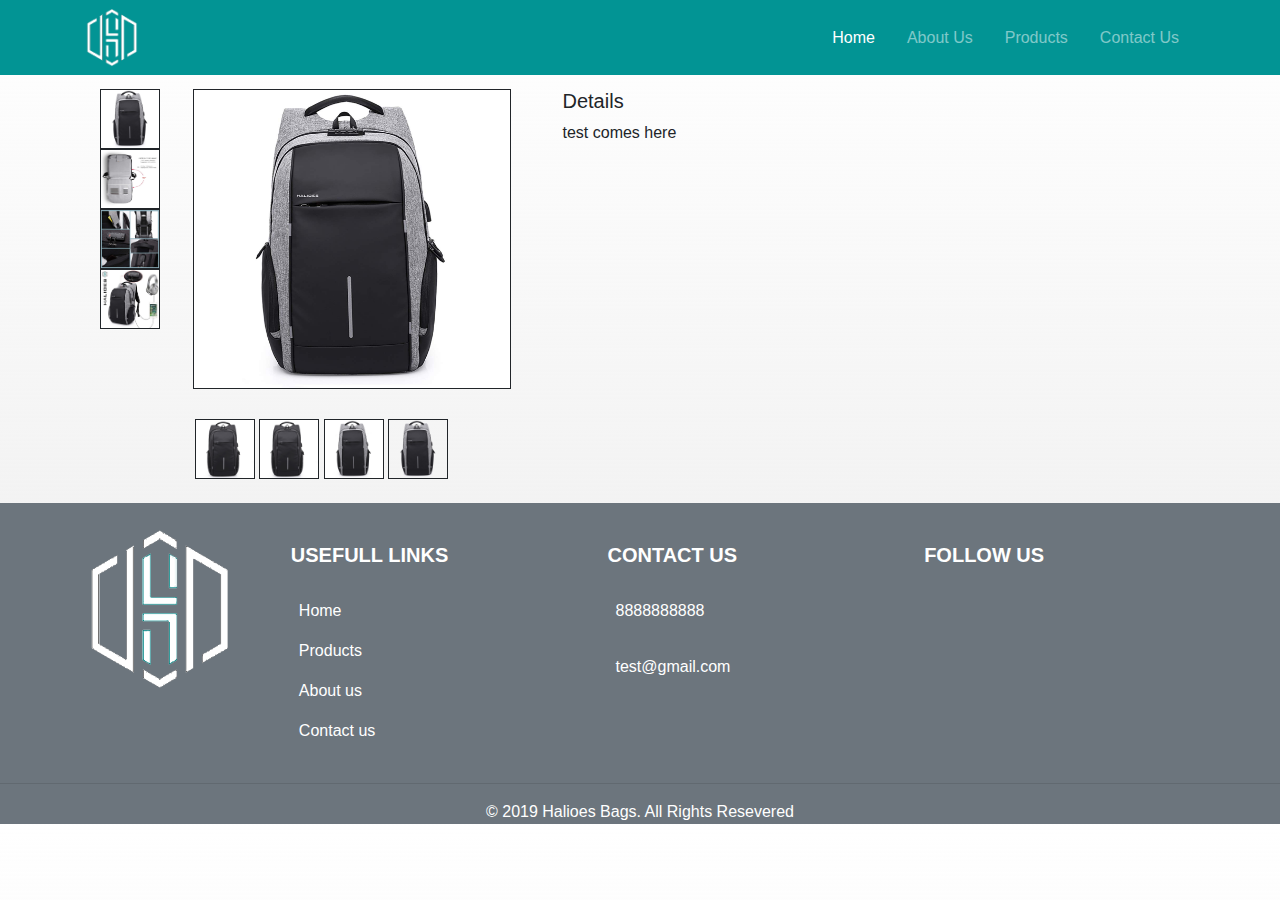
==== html/product.html @ 9f37e0d5 "Add files via upload" ====
<!DOCTYPE HTML>
<html>

<head>

    <!-- carousal tumbnail style and js -->
    <link rel="stylesheet" type="text/css" href='../ResponsiveImageGallery/css/demo.css'>
    <link rel="stylesheet" type="text/css" href='../ResponsiveImageGallery/css/elastislide.css'>
    <link rel="stylesheet" type="text/css" href='../ResponsiveImageGallery/css/reset.css'>
    <link rel="stylesheet" type="text/css" href='../ResponsiveImageGallery/css/style.css'>

    <script src="../ResponsiveImageGallery/js/gallery.js"></script>
    <script src="../ResponsiveImageGallery/js/jquery.easing.1.3.js"></script>
    <script src="../ResponsiveImageGallery/js/jquery.elastislide.js"></script>
    <script src="../ResponsiveImageGallery/js/jquery.tmpl.min.js"></script>

    <!-- end carousal tumbnail -->




    <link rel="stylesheet" type="text/css" href="../css/style.css">
    <link rel="stylesheet" type="text/css" href="../css/product_style.css">
    <link href="../fontawesome-free/css/all.min.css" rel="stylesheet" type="text/css">
    <link href="../bootstrap/css/bootstrap.css" rel="stylesheet" type="text/css">
    <link href="../bootstrap/css/bootstrap.min.css" rel="stylesheet" type="text/css">

    <script src="../js/jquery.js" type="text/javascript"></script>


    <script src="../js/product_custom.js" type="text/javascript"></script>
    <script src="../bootstrap/js/bootstrap.min.js" type="text/javascript"></script>
    <script src="../bootstrap/js/bootstrap.bundle.js"></script>

</head>

<body>
    <!-- Navigation -->
    <nav class="navbar fixed-top navbar-expand-lg navbar-dark fixed-top" style="background-color: #029494;">
        <div class="container">
            <a class="navbar-brand" href="../index.html"></a>
            <button class="navbar-toggler navbar-toggler-right" type="button" data-toggle="collapse" data-target="#navbarResponsive" aria-controls="navbarResponsive" aria-expanded="false" aria-label="Toggle navigation">
                <span class="navbar-toggler-icon"></span>
            </button>
            <div class="collapse navbar-collapse" id="navbarResponsive">
                <ul class="navbar-nav ml-auto">
                    <li class="nav-item active">
                        <a class="nav-link" href="../index.html"><i class="fa fa-home"></i> Home</a>
                    </li>
                    <li class="nav-item">
                        <a class="nav-link" href="about.html">About Us</a>
                    </li>
                    <li class="nav-item">
                        <a class="nav-link" href="product.html">Products</a>
                    </li>
                    <li class="nav-item">
                        <a class="nav-link" href="contact.html">Contact Us</a>
                    </li>
                </ul>
            </div>
        </div>
    </nav>


    <hr>

    <div class="container">
        <div class="col">
            <div class="row">
                <div class="col-sm-1 productDetails" id='dispalyImgDiv' onclick='displayImage(event)'>
                    <img id='image1' src="../images/bags/bag1.jpg">
                    <img id='image2' src="../images/bags/bag2.jpg">
                    <img id='image3' src="../images/bags/bag3.jpg">
                    <img id='image4' src="../images/bags/bag4.jpg">
                </div>
                <div class="col-sm-4">
                    <img src="../images/bags/bag1.jpg" class="zoom" style="height: 300px;border: 1px solid;min-width: 318px;" id='showImage'>
                </div>
                <div class="col-sm-5">
                    <h5>Details</h5>
                    <p id='discription'>test comes here</p>

                </div>
            </div>
        </div>

        <!-- // carousal image with next previous image -->
        <!-- <div class="col">
            <div class="row" id='slider'>
                <button class="btn btn-primary" value='-' onclick="changeImage(event.target.value)"><i
                        class="fa fa-caret-left"></i></button>

                <div class="productDetails1" id='box'>
                    <div>
                        <a href="#"><img src="../images/bags/bag1.jpg"></a>

                        <a href="#"><img src="../images/bags/bag2.jpg"></a>

                        <a href="#"><img src="../images/bags/bag3.jpg"></a>

                        <a href="#"><img src="../images/bags/bag4.jpg"></a>

                        <a href="#"><img src="../images/bags/bag5.jpg"></a>

                        <a href="#"><img src="../images/bags/bag1.jpg"></a>

                        <a href="#"><img src="../images/bags/bag2.jpg"></a>

                        <a href="#"><img src="../images/bags/bag3.jpg"></a>

                        <a href="#"><img src="../images/bags/bag4.jpg"></a>

                        <a href="#"><img src="../images/bags/bag5.jpg"></a>
                    </div>

                </div>
                <button class="btn btn-primary" value='+' onclick="changeImage(event.target.value)"><i
                        class="fa fa-caret-right"></i>
                </button>

            </div>
        </div> -->






        <!-- <div class="col">
            <div class="row">
                <div class="col-sm-1 productDetails" id='dispalyImgDiv' onclick='displayImage(event)'>
                    <img id='image1' src="../images/bags/bag1.jpg">
                    <img id='image2' src="../images/bags/bag2.jpg">
                    <img id='image3' src="../images/bags/bag3.jpg">
                    <img id='image4' src="../images/bags/bag4.jpg">
                </div>
                <div class="col-sm-4">
                    <img src="../images/bags/bag1.jpg" style="height: 300px;border: 1px solid;min-width: 318px;" id='showImage'>
                </div>
                <div class="col-sm-5">
                    <h5>Details</h5>
                    <p id='discription'>test comes here</p>

                </div>
            </div>
        </div> -->
        <div class ="row">
            
            <div class="col-sm-8 productDetails2" id='dispalyImgDiv'><!-- onclick="displayImageFromArray(event)"-->
                    <img id='image1' src="../images/bags/Front-Black.jpg" onclick="displayImageFromArray('gray')">
                    <img id='image2' src="../images/bags/Front-Black.jpg" onclick="displayImageFromArray('black')">
                    <img id='image3' src="../images/bags/Front-Grey.jpg" onclick="displayImageFromArray(''front'')">
                    <img id='image4' src="../images/bags/home-bag.png">
                </div>
        </div>



    </div>










    <!-- <script>
        var images = document.getElementById('carousalImgDiv');
        var imageArray = ['../images/bags/bag2.jpg', '../images/bags/bag3.jpg', '../images/bags/bag4.jpg', '../images/bags/bag5.jpg']
        var imageIndex = 1;
        function carousalImage() {
            imageIndex++
            images.setAttribute('src', imageArray[imageIndex])
            if (imageIndex > imageArray.length) {
                imageIndex = 0
            }
        }
    </script> -->


    <!-- Footer -->
    <footer class="page-footer bg-secondary pt-4 mt-4">
        <div class="container">
            <div class="row">
                <div class="col-lg-2 col-md-12">
                    <div class="navbar-brand">

                    </div>
                </div>
                <div class="col-md-3 mx-auto">

                    <!-- Links -->
                    <h5 class="font-weight-bold text-uppercase mt-3 mb-4">Usefull Links</h5>

                    <ul class="list-unstyled">
                        <li>
                            <a href="#!">Home</a>
                        </li>
                        <li>
                            <a href="#!">Products</a>
                        </li>
                        <li>
                            <a href="#!">About us</a>
                        </li>
                        <li>
                            <a href="#!">Contact us</a>
                        </li>
                    </ul>
                </div>
                <div class="col-md-3 mx-auto">
                    <!-- Links -->
                    <h5 class="font-weight-bold text-uppercase mt-3 mb-4">Contact Us</h5>
                    <ul class="list-unstyled">
                        <li>
                            <p>8888888888</p>
                        </li>
                        <li>
                            <p>test@gmail.com</p>
                        </li>
                    </ul>

                </div>

                <div class="col-md-3 mx-auto icon">
                    <h5 class="font-weight-bold text-uppercase mt-3 mb-4">Follow Us</h5>
                    <ul class="list-unstyled">
                        <li>
                            <i class="fab fa-facebook-square fa-3x"> </i>
                        </li>
                        <!-- Twitter -->
                        <li>
                            <i class="fab fa-twitter-square fa-3x"> </i>
                        </li>
                        <!-- Google +-->
                        <li>
                            <i class="fab fa-google-plus-square fa-3x"> </i>
                        </li>
                    </ul>

                </div>
            </div>
            <!--Grid row-->
        </div>
        <!-- Footer Elements -->

        <!-- Copyright -->
        <hr>
        <div class="footer-copyright text-center">
            <p class="m-0 text-center text-white">&copy; 2019 Halioes Bags. All Rights Resevered</p>
            <!-- &copy; 2019 Halioes Bags. All Rights Resevered -->
        </div>
        <!-- Copyright -->

    </footer>
    <!-- Footer -->

</body>

</html>
---- ResponsiveImageGallery/css/demo.css ----
@import url('reset.css');

/* General Codrops Demo Style */
body{
	background:#1F1F1F url(../images/pattern.png) repeat top left;
	color:#fff;
	font-family: 'PT Sans Narrow', Arial, sans-serif;
	font-size:14px;
}
a{
	color:#ddd;
	text-decoration:none;
}
a:hover{
	color:#00c6e3;
}
p.sub{
	padding:25px 10px 10px 10px;
	text-align:left;
	color:#aaa;
}
.clr{
	clear:both;
}
h1{
	margin:5px;
	font-size:24px;
	text-align:center;
	color:#fff;
	font-family:"Pacifico", Georgia, "Times New Roman", serif;
	text-shadow:1px 1px 1px #000;
	padding-bottom:10px;
	line-height:40px;
}
h1 span{
	font-size:10px;
	display:block;
	letter-spacing:2px;
	font-family: 'Trebuchet MS', 'Myriad Pro', Arial, sans-serif;
	color:#00c6e3;
	line-height:14px;
	padding-top:10px;
	text-shadow:none;
	text-transform:uppercase;
}
/* Header Style */
.header{
	font-size:13px;
	background:#000;
	opacity:0.9;
	text-transform:uppercase;
	-moz-box-shadow: 1px 0px 2px #000;
	-webkit-box-shadow: 1px 0px 2px #000;
	box-shadow: 1px 0px 2px #000;
}
.header a{
	line-height:18px;
	padding:0 4px;
	letter-spacing:1px;
	text-shadow:1px 1px 1px #000;
	color:#ddd;
}
.header a:hover{
	color:#fff;
}
.header a span{
	font-weight:bold;
}
.header span.right_ab{
	float:right;
}
.content{
	margin:0px 25px 30px 25px;
}
@media screen and (max-width: 640px) {
	.header a{
		display:block;
		text-align:center;
		font-size:10px;
		text-shadow:none;
	}
	.header span.right_ab{
		float:none;
	}
}
---- ResponsiveImageGallery/css/elastislide.css ----
/* Elastislide Style */
.es-carousel-wrapper{
	background: #101010;
	padding:10px 27px;
	-moz-border-radius: 10px;
	-webkit-border-radius: 10px;
	border-radius: 10px;
	position:relative;
	-moz-box-shadow:0px 1px 3px rgba(0, 0, 0, 0.9);
	-webkit-box-shadow:0px 1px 3px rgba(0, 0, 0, 0.9);
	box-shadow:0px 1px 3px rgba(0, 0, 0, 0.9);
	position:relative;
	margin-bottom:20px;
}
.es-carousel{
	overflow:hidden;
	background:#000;
}
.es-carousel ul{
	display:none;
}
.es-carousel ul li{
	height:100%;
	float:left;
	display:block;
}
.es-carousel ul li a{
	display:block;
	border-style:solid;
	border-color:#222;
	opacity:0.8;
	-webkit-touch-callout:none;
	/* option */
	-webkit-transition: all 0.2s ease-in-out;
	-moz-transition: all 0.2s ease-in-out;
	-o-transition: all 0.2s ease-in-out;
	-ms-transition: all 0.2s ease-in-out;
	transition: all 0.2s ease-in-out;
}
.es-carousel ul li.selected a{
	border-color:#fff;
	opacity:1.0;
}
.es-carousel ul li a img{
	display:block;
	border:none;
	max-height:100%;
	max-width:100%;
}
.es-nav span{
	position:absolute;
	top:50%;
	left:8px;
	background:transparent url(../images/nav_thumbs.png) no-repeat top left;
	width:14px;
	height:26px;
	margin-top:-13px;
	text-indent:-9000px;
	cursor:pointer;
	opacity:0.8;
}
.es-nav span.es-nav-next{
	right:8px;
	left:auto;
	background-position:top right;
}
.es-nav span:hover{
	opacity:1.0;
}
---- ResponsiveImageGallery/css/style.css ----
.rg-image-wrapper{
	position:relative;
	padding:20px 30px;
	background:transparent url(../images/black.png) repeat top left;
	-moz-border-radius: 10px;
	-webkit-border-radius: 10px;
	border-radius: 10px;
	min-height:20px;
}
.rg-image{
	position:relative;
	text-align:center;
	line-height:0px;
}
.rg-image img{
	max-height:100%;
	max-width:100%;
}
.rg-image-nav a{
	position:absolute;
	top:0px;
	left:0px;
	background:#000 url(../images/nav.png) no-repeat -20% 50%;
	width:28px;
	height:100%;
	text-indent:-9000px;
	cursor:pointer;
	opacity:0.3;
	outline:none;
	-moz-border-radius: 10px 0px 0px 10px;
	-webkit-border-radius: 10px 0px 0px 10px;
	border-radius: 10px 0px 0px 10px;
}
.rg-image-nav a.rg-image-nav-next{
	right:0px;
	left:auto;
	background-position:115% 50%;
	-moz-border-radius: 0px 10px 10px 0px;
	-webkit-border-radius: 0px 10px 10px 0px;
	border-radius: 0px 10px 10px 0px;
}
.rg-image-nav a:hover{
	opacity:0.8;
}
.rg-caption {
	text-align:center;
	margin-top:15px;
	position:relative;
}
.rg-caption p{
	font-size:11px;
	letter-spacing:2px;
	font-family: 'Trebuchet MS', 'Myriad Pro', Arial, sans-serif;
	line-height:16px;
	padding:0 15px;
	text-transform:uppercase;
}
.rg-view{
	height:30px;
}
.rg-view a{
	display:block;
	float:right;
	width:16px;
	height:16px;
	margin-right:3px;
	background:#464646 url(../images/views.png) no-repeat top left;
	border:3px solid #464646;
	opacity:0.8;
}
.rg-view a:hover{
	opacity:1.0;
}
.rg-view a.rg-view-full{
	background-position:0px 0px;
}
.rg-view a.rg-view-selected{
	background-color:#6f6f6f;
	border-color:#6f6f6f;
}
.rg-view a.rg-view-thumbs{
	background-position:0px -16px;
}
.rg-loading{
	width:46px;
	height:46px;
	position:absolute;
	top:50%;
	left:50%;
	background:#000 url(../images/ajax-loader.gif) no-repeat center center;
	margin:-23px 0px 0px -23px;
	z-index:100;
	-moz-border-radius: 10px;
	-webkit-border-radius: 10px;
	border-radius: 10px;
	opacity:0.7;
}
---- css/style.css ----
body {
    margin: 0px auto;
    background-image: linear-gradient(to top, rgba(131, 131, 131, 0.16), white);
    padding-top: 56px;
}

nav ul {
    cursor: pointer;
}

.zoom {
  transition: transform .2s;
  width: 200px;
  height: 200px;
  margin: 0 auto;
}

.zoom:hover {
  -ms-transform: scale(1.5); /* IE 9 */
  -webkit-transform: scale(1.5); /* Safari 3-8 */
  transform: scale(1.5); 
}

input {
    outline: none !important;
}

.navbar-brand {
    background-image: url(../images/Lorem_ipsum_wht.png);
    height: 59px;
    width: 80px;
    background-repeat: no-repeat;
    background-size: 67%;
}
footer .navbar-brand {
    background-size: 75%;
    height: 222px;
    width: 200px;
    background-repeat: no-repeat;
    /* border:1px solid red; */
}

nav ul {
    list-style: none;
    display: inline-block;
    padding: 0px;
}

li {
    padding: 8px;
    list-style: none;
}

/*  */

.hedderBanner {
    height: 350px;
    padding: 30px 31px;
    background-color: #029494;
    /* background: -webkit-gradient(linear, left top, left bottom, from(#a8abad), to(rgba(4, 4, 4, 0.8))), url(../images/bags/home-bag.png); */
    background-image: url(../images/bags/home-bag.png);
    /* background: -webkit-gradient(linear, left top, left bottom, from(#a8abad), to(rgba(4, 4, 4, 0.8))), url(../images/bags/home-bag.png);
    background: linear-gradient(to bottom, #343a40, to#343a40), url(../images/bags/home-bag.png); */
    background-repeat: no-repeat;
    text-align: right;
    /* background-position: center; */
    background-size: 26%;
    /* opacity: 0.5 */
    /* background-position-x: 89px; */
}

.hedderBanner_content_1 {
    font-weight: 600;
    font-size: 20px;
    color: #d4bead;
    text-transform: uppercase;
    font-family: 'Raleway', sans-serif;
    letter-spacing: 3px;
    text-shadow: 2px 5px 8px #793905;
}

.hedderBanner_content_2 {
    text-transform: uppercase;
    font-family: 'Cantata One', serif;
    margin: 23px;
    text-shadow: 0px 2px 6px #0becec;
    color: #326b6b;
}

.hedderBanner_content_3 {
    font-weight: 500;
    text-shadow: 0px 9px 8px black;
    color: #fff;
}


/* scrollbar style */


#style-2::-webkit-scrollbar-track {
    -webkit-box-shadow: inset 0 0 6px #029494
    /* border-radius: 10px; */
    /* background-color: #F5F5F5; */
}

#style-2::-webkit-scrollbar {
    width: 7px;
    /* background-color: transparent; */
}

#style-2::-webkit-scrollbar-thumb {
    border-radius: 6px;
    -webkit-box-shadow: inset 0 0 6px #ffc107;;
    background-color: #d6d6d7;
}

#style-1::-webkit-scrollbar-track {
    -webkit-box-shadow: inset 0 0 6px rgba(0, 0, 0, 0.3);
    /* border-radius: 10px; */
    /* background-color: #F5F5F5; */
}

#style-1::-webkit-scrollbar {
    width: 7px;
    /* background-color: transparent; */
}

#style-1::-webkit-scrollbar-thumb {
    border-radius: 6px;
    -webkit-box-shadow: inset 0 0 6px rgba(0, 0, 0, .3);
    background-color: #d7d6d6;
}


/*style for responsive  */



/* ----------------------------- */



.feature .card-header{
    background-color: #029494;
    color:#fff;
    text-align: center;
}


.feature .card-footer{
    background-color: #029494;
    color:#fff !important;
}
.feature .btn{
    color:#fff !important;
}
.byProduct{
    /* border-image-slice: 20; */
    border: 5px solid #029494;
    /* border-radius: 4px; */
    padding: 5px;
    /* width: 150px; */
}
.byFeature{
    
}
.bydescription{
    /* border-image-slice: 20; */
    border: 2px solid #029494;
    padding: 5px;
    max-height: 396px;
    overflow-y: auto;
    overflow-x: hidden;
}
footer .icon li{
    display: inline-block;
    color: #fff;
    /* background-color:#fff; */
    margin: 0px 9px;
}
footer li a{
    color:#fff;
}
footer{
    color:#fff;
}
---- css/product_style.css ----
.imageBtn-left {
    /* position: absolute;
    top: 100%;
    margin-left: -6px; */
    /* transform: translate(12%, -5%); */
    /* -ms-transform: translate(-50%, -50%); */
    background-color: #555;
    color: white;
    /* font-size: 16px; */
    padding: 12px 24px;
    border: none;
    cursor: pointer;
    border-radius: 5px;
}

.imageBtn-right {
    /* position: absolute;
    top: 104%;
    margin-left: -29px;
    transform: translate(-50%, -50%);
    -ms-transform: translate(-50%, -50%); */
    background-color: #555;
    color: white;
    font-size: 16px;
    padding: 12px 24px;
    border: none;
    cursor: pointer;
    border-radius: 5px;
}

.mySlides {
    width: 350px;
    height: 300px;
}

.productDetails img {
    width: 60px;
    height: 60px;
    border: 1px solid;
    margin: 0px;
}
.productDetails2 img {
    width: 60px;
    height: 60px;
    border: 1px solid;
    margin: 0px;
}


.productDetails2{
    margin-left: 110px;
    margin-top: 30px;
}

.productDetails1 img {
    width: 200px;
    height: 200px;
    border: 1px solid;
    margin: 0px;
}

.productDetails img:hover {
    opacity: .5;
    cursor: pointer
}
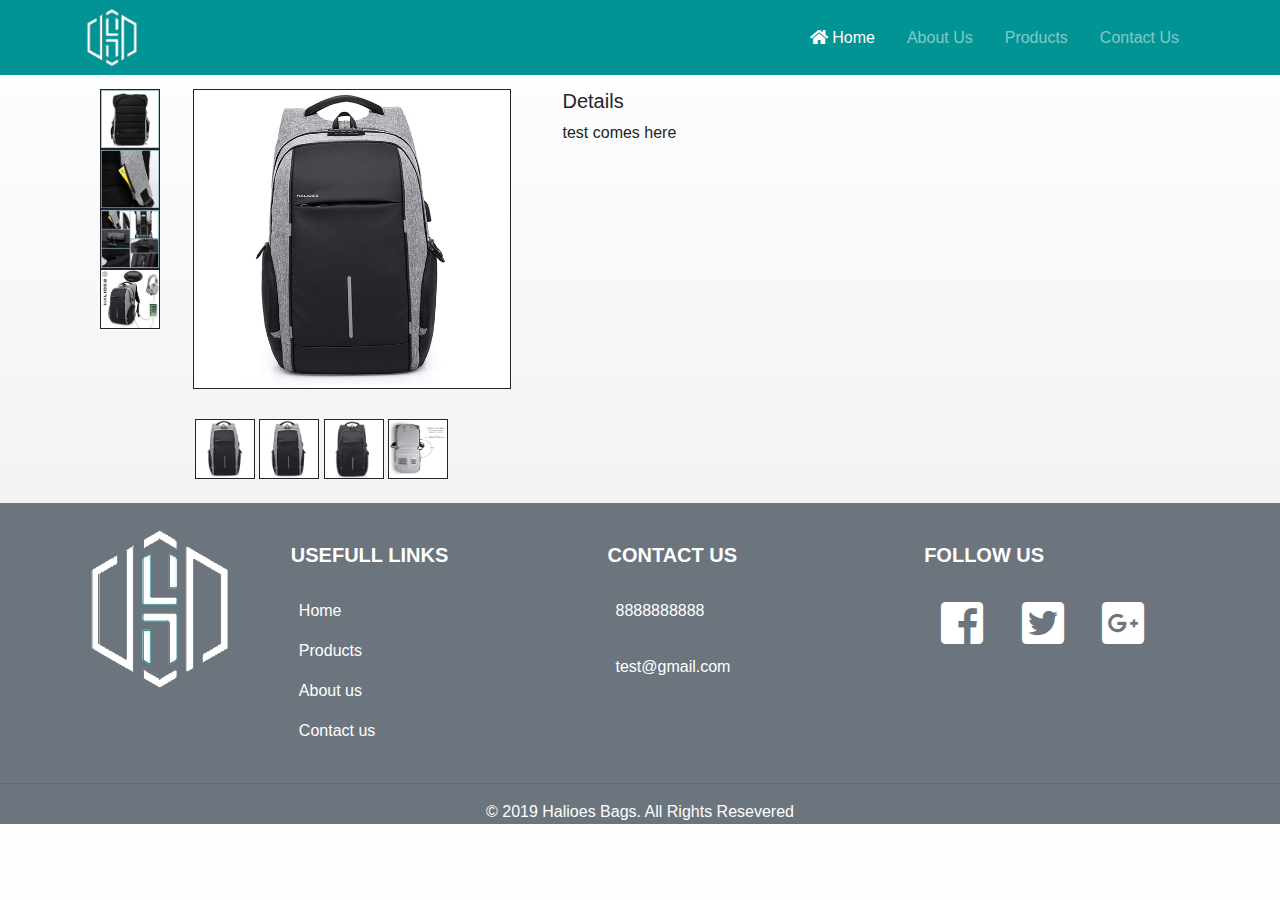
==== commit 9f21c6ed: "Add files via upload" ====
--- a/html/product.html
+++ b/html/product.html
@@ -74,7 +74,7 @@
                     <img id='image4' src="../images/bags/bag4.jpg">
                 </div>
                 <div class="col-sm-4">
-                    <img src="../images/bags/bag1.jpg" class="zoom" style="height: 300px;border: 1px solid;min-width: 318px;" id='showImage'>
+                    <img src="" class="zoom" style="height: 300px;border: 1px solid;min-width: 318px;" id='showImage'>
                 </div>
                 <div class="col-sm-5">
                     <h5>Details</h5>
@@ -147,10 +147,10 @@
         <div class ="row">
             
             <div class="col-sm-8 productDetails2" id='dispalyImgDiv'><!-- onclick="displayImageFromArray(event)"-->
-                    <img id='image1' src="../images/bags/Front-Black.jpg" onclick="displayImageFromArray('gray')">
-                    <img id='image2' src="../images/bags/Front-Black.jpg" onclick="displayImageFromArray('black')">
-                    <img id='image3' src="../images/bags/Front-Grey.jpg" onclick="displayImageFromArray(''front'')">
-                    <img id='image4' src="../images/bags/home-bag.png">
+                    <img id='imagedown1'  src="../images/bags/Front-Black.jpg" src="" onclick="displayImageFromArray('bag_1')"> <!---->
+                    <img id='imagedown2'  src="" onclick="displayImageFromArray('bag_2')"><!--src="../images/bags/Front-Black.jpg"-->
+                    <img id='imagedown3'  src="" onclick="displayImageFromArray('bag_3')"><!--src="../images/bags/Front-Grey.jpg"-->
+                    <img id='imagedown4' src="" onclick="displayImageFromArray('bag_4')"><!--src="../images/bags/home-bag.png"-->
                 </div>
         </div>
 
--- a/fontawesome-free/css/all.min.css
+++ b/fontawesome-free/css/all.min.css
@@ -0,0 +1,5 @@
+/*!
+ * Font Awesome Free 5.7.0 by @fontawesome - https://fontawesome.com
+ * License - https://fontawesome.com/license/free (Icons: CC BY 4.0, Fonts: SIL OFL 1.1, Code: MIT License)
+ */
+.fa,.fab,.fal,.far,.fas{-moz-osx-font-smoothing:grayscale;-webkit-font-smoothing:antialiased;display:inline-block;font-style:normal;font-variant:normal;text-rendering:auto;line-height:1}.fa-lg{font-size:1.33333em;line-height:.75em;vertical-align:-.0667em}.fa-xs{font-size:.75em}.fa-sm{font-size:.875em}.fa-1x{font-size:1em}.fa-2x{font-size:2em}.fa-3x{font-size:3em}.fa-4x{font-size:4em}.fa-5x{font-size:5em}.fa-6x{font-size:6em}.fa-7x{font-size:7em}.fa-8x{font-size:8em}.fa-9x{font-size:9em}.fa-10x{font-size:10em}.fa-fw{text-align:center;width:1.25em}.fa-ul{list-style-type:none;margin-left:2.5em;padding-left:0}.fa-ul>li{position:relative}.fa-li{left:-2em;position:absolute;text-align:center;width:2em;line-height:inherit}.fa-border{border:.08em solid #eee;border-radius:.1em;padding:.2em .25em .15em}.fa-pull-left{float:left}.fa-pull-right{float:right}.fa.fa-pull-left,.fab.fa-pull-left,.fal.fa-pull-left,.far.fa-pull-left,.fas.fa-pull-left{margin-right:.3em}.fa.fa-pull-right,.fab.fa-pull-right,.fal.fa-pull-right,.far.fa-pull-right,.fas.fa-pull-right{margin-left:.3em}.fa-spin{animation:fa-spin 2s infinite linear}.fa-pulse{animation:fa-spin 1s infinite steps(8)}@keyframes fa-spin{0%{transform:rotate(0deg)}to{transform:rotate(1turn)}}.fa-rotate-90{-ms-filter:"progid:DXImageTransform.Microsoft.BasicImage(rotation=1)";transform:rotate(90deg)}.fa-rotate-180{-ms-filter:"progid:DXImageTransform.Microsoft.BasicImage(rotation=2)";transform:rotate(180deg)}.fa-rotate-270{-ms-filter:"progid:DXImageTransform.Microsoft.BasicImage(rotation=3)";transform:rotate(270deg)}.fa-flip-horizontal{-ms-filter:"progid:DXImageTransform.Microsoft.BasicImage(rotation=0, mirror=1)";transform:scaleX(-1)}.fa-flip-vertical{transform:scaleY(-1)}.fa-flip-both,.fa-flip-horizontal.fa-flip-vertical,.fa-flip-vertical{-ms-filter:"progid:DXImageTransform.Microsoft.BasicImage(rotation=2, mirror=1)"}.fa-flip-both,.fa-flip-horizontal.fa-flip-vertical{transform:scale(-1)}:root .fa-flip-both,:root .fa-flip-horizontal,:root .fa-flip-vertical,:root .fa-rotate-90,:root .fa-rotate-180,:root .fa-rotate-270{filter:none}.fa-stack{display:inline-block;height:2em;line-height:2em;position:relative;vertical-align:middle;width:2.5em}.fa-stack-1x,.fa-stack-2x{left:0;position:absolute;text-align:center;width:100%}.fa-stack-1x{line-height:inherit}.fa-stack-2x{font-size:2em}.fa-inverse{color:#fff}.fa-500px:before{content:"\f26e"}.fa-accessible-icon:before{content:"\f368"}.fa-accusoft:before{content:"\f369"}.fa-acquisitions-incorporated:before{content:"\f6af"}.fa-ad:before{content:"\f641"}.fa-address-book:before{content:"\f2b9"}.fa-address-card:before{content:"\f2bb"}.fa-adjust:before{content:"\f042"}.fa-adn:before{content:"\f170"}.fa-adobe:before{content:"\f778"}.fa-adversal:before{content:"\f36a"}.fa-affiliatetheme:before{content:"\f36b"}.fa-air-freshener:before{content:"\f5d0"}.fa-algolia:before{content:"\f36c"}.fa-align-center:before{content:"\f037"}.fa-align-justify:before{content:"\f039"}.fa-align-left:before{content:"\f036"}.fa-align-right:before{content:"\f038"}.fa-alipay:before{content:"\f642"}.fa-allergies:before{content:"\f461"}.fa-amazon:before{content:"\f270"}.fa-amazon-pay:before{content:"\f42c"}.fa-ambulance:before{content:"\f0f9"}.fa-american-sign-language-interpreting:before{content:"\f2a3"}.fa-amilia:before{content:"\f36d"}.fa-anchor:before{content:"\f13d"}.fa-android:before{content:"\f17b"}.fa-angellist:before{content:"\f209"}.fa-angle-double-down:before{content:"\f103"}.fa-angle-double-left:before{content:"\f100"}.fa-angle-double-right:before{content:"\f101"}.fa-angle-double-up:before{content:"\f102"}.fa-angle-down:before{content:"\f107"}.fa-angle-left:before{content:"\f104"}.fa-angle-right:before{content:"\f105"}.fa-angle-up:before{content:"\f106"}.fa-angry:before{content:"\f556"}.fa-angrycreative:before{content:"\f36e"}.fa-angular:before{content:"\f420"}.fa-ankh:before{content:"\f644"}.fa-app-store:before{content:"\f36f"}.fa-app-store-ios:before{content:"\f370"}.fa-apper:before{content:"\f371"}.fa-apple:before{content:"\f179"}.fa-apple-alt:before{content:"\f5d1"}.fa-apple-pay:before{content:"\f415"}.fa-archive:before{content:"\f187"}.fa-archway:before{content:"\f557"}.fa-arrow-alt-circle-down:before{content:"\f358"}.fa-arrow-alt-circle-left:before{content:"\f359"}.fa-arrow-alt-circle-right:before{content:"\f35a"}.fa-arrow-alt-circle-up:before{content:"\f35b"}.fa-arrow-circle-down:before{content:"\f0ab"}.fa-arrow-circle-left:before{content:"\f0a8"}.fa-arrow-circle-right:before{content:"\f0a9"}.fa-arrow-circle-up:before{content:"\f0aa"}.fa-arrow-down:before{content:"\f063"}.fa-arrow-left:before{content:"\f060"}.fa-arrow-right:before{content:"\f061"}.fa-arrow-up:before{content:"\f062"}.fa-arrows-alt:before{content:"\f0b2"}.fa-arrows-alt-h:before{content:"\f337"}.fa-arrows-alt-v:before{content:"\f338"}.fa-artstation:before{content:"\f77a"}.fa-assistive-listening-systems:before{content:"\f2a2"}.fa-asterisk:before{content:"\f069"}.fa-asymmetrik:before{content:"\f372"}.fa-at:before{content:"\f1fa"}.fa-atlas:before{content:"\f558"}.fa-atlassian:before{content:"\f77b"}.fa-atom:before{content:"\f5d2"}.fa-audible:before{content:"\f373"}.fa-audio-description:before{content:"\f29e"}.fa-autoprefixer:before{content:"\f41c"}.fa-avianex:before{content:"\f374"}.fa-aviato:before{content:"\f421"}.fa-award:before{content:"\f559"}.fa-aws:before{content:"\f375"}.fa-baby:before{content:"\f77c"}.fa-baby-carriage:before{content:"\f77d"}.fa-backspace:before{content:"\f55a"}.fa-backward:before{content:"\f04a"}.fa-bacon:before{content:"\f7e5"}.fa-balance-scale:before{content:"\f24e"}.fa-ban:before{content:"\f05e"}.fa-band-aid:before{content:"\f462"}.fa-bandcamp:before{content:"\f2d5"}.fa-barcode:before{content:"\f02a"}.fa-bars:before{content:"\f0c9"}.fa-baseball-ball:before{content:"\f433"}.fa-basketball-ball:before{content:"\f434"}.fa-bath:before{content:"\f2cd"}.fa-battery-empty:before{content:"\f244"}.fa-battery-full:before{content:"\f240"}.fa-battery-half:before{content:"\f242"}.fa-battery-quarter:before{content:"\f243"}.fa-battery-three-quarters:before{content:"\f241"}.fa-bed:before{content:"\f236"}.fa-beer:before{content:"\f0fc"}.fa-behance:before{content:"\f1b4"}.fa-behance-square:before{content:"\f1b5"}.fa-bell:before{content:"\f0f3"}.fa-bell-slash:before{content:"\f1f6"}.fa-bezier-curve:before{content:"\f55b"}.fa-bible:before{content:"\f647"}.fa-bicycle:before{content:"\f206"}.fa-bimobject:before{content:"\f378"}.fa-binoculars:before{content:"\f1e5"}.fa-biohazard:before{content:"\f780"}.fa-birthday-cake:before{content:"\f1fd"}.fa-bitbucket:before{content:"\f171"}.fa-bitcoin:before{content:"\f379"}.fa-bity:before{content:"\f37a"}.fa-black-tie:before{content:"\f27e"}.fa-blackberry:before{content:"\f37b"}.fa-blender:before{content:"\f517"}.fa-blender-phone:before{content:"\f6b6"}.fa-blind:before{content:"\f29d"}.fa-blog:before{content:"\f781"}.fa-blogger:before{content:"\f37c"}.fa-blogger-b:before{content:"\f37d"}.fa-bluetooth:before{content:"\f293"}.fa-bluetooth-b:before{content:"\f294"}.fa-bold:before{content:"\f032"}.fa-bolt:before{content:"\f0e7"}.fa-bomb:before{content:"\f1e2"}.fa-bone:before{content:"\f5d7"}.fa-bong:before{content:"\f55c"}.fa-book:before{content:"\f02d"}.fa-book-dead:before{content:"\f6b7"}.fa-book-medical:before{content:"\f7e6"}.fa-book-open:before{content:"\f518"}.fa-book-reader:before{content:"\f5da"}.fa-bookmark:before{content:"\f02e"}.fa-bowling-ball:before{content:"\f436"}.fa-box:before{content:"\f466"}.fa-box-open:before{content:"\f49e"}.fa-boxes:before{content:"\f468"}.fa-braille:before{content:"\f2a1"}.fa-brain:before{content:"\f5dc"}.fa-bread-slice:before{content:"\f7ec"}.fa-briefcase:before{content:"\f0b1"}.fa-briefcase-medical:before{content:"\f469"}.fa-broadcast-tower:before{content:"\f519"}.fa-broom:before{content:"\f51a"}.fa-brush:before{content:"\f55d"}.fa-btc:before{content:"\f15a"}.fa-bug:before{content:"\f188"}.fa-building:before{content:"\f1ad"}.fa-bullhorn:before{content:"\f0a1"}.fa-bullseye:before{content:"\f140"}.fa-burn:before{content:"\f46a"}.fa-buromobelexperte:before{content:"\f37f"}.fa-bus:before{content:"\f207"}.fa-bus-alt:before{content:"\f55e"}.fa-business-time:before{content:"\f64a"}.fa-buysellads:before{content:"\f20d"}.fa-calculator:before{content:"\f1ec"}.fa-calendar:before{content:"\f133"}.fa-calendar-alt:before{content:"\f073"}.fa-calendar-check:before{content:"\f274"}.fa-calendar-day:before{content:"\f783"}.fa-calendar-minus:before{content:"\f272"}.fa-calendar-plus:before{content:"\f271"}.fa-calendar-times:before{content:"\f273"}.fa-calendar-week:before{content:"\f784"}.fa-camera:before{content:"\f030"}.fa-camera-retro:before{content:"\f083"}.fa-campground:before{content:"\f6bb"}.fa-canadian-maple-leaf:before{content:"\f785"}.fa-candy-cane:before{content:"\f786"}.fa-cannabis:before{content:"\f55f"}.fa-capsules:before{content:"\f46b"}.fa-car:before{content:"\f1b9"}.fa-car-alt:before{content:"\f5de"}.fa-car-battery:before{content:"\f5df"}.fa-car-crash:before{content:"\f5e1"}.fa-car-side:before{content:"\f5e4"}.fa-caret-down:before{content:"\f0d7"}.fa-caret-left:before{content:"\f0d9"}.fa-caret-right:before{content:"\f0da"}.fa-caret-square-down:before{content:"\f150"}.fa-caret-square-left:before{content:"\f191"}.fa-caret-square-right:before{content:"\f152"}.fa-caret-square-up:before{content:"\f151"}.fa-caret-up:before{content:"\f0d8"}.fa-carrot:before{content:"\f787"}.fa-cart-arrow-down:before{content:"\f218"}.fa-cart-plus:before{content:"\f217"}.fa-cash-register:before{content:"\f788"}.fa-cat:before{content:"\f6be"}.fa-cc-amazon-pay:before{content:"\f42d"}.fa-cc-amex:before{content:"\f1f3"}.fa-cc-apple-pay:before{content:"\f416"}.fa-cc-diners-club:before{content:"\f24c"}.fa-cc-discover:before{content:"\f1f2"}.fa-cc-jcb:before{content:"\f24b"}.fa-cc-mastercard:before{content:"\f1f1"}.fa-cc-paypal:before{content:"\f1f4"}.fa-cc-stripe:before{content:"\f1f5"}.fa-cc-visa:before{content:"\f1f0"}.fa-centercode:before{content:"\f380"}.fa-centos:before{content:"\f789"}.fa-certificate:before{content:"\f0a3"}.fa-chair:before{content:"\f6c0"}.fa-chalkboard:before{content:"\f51b"}.fa-chalkboard-teacher:before{content:"\f51c"}.fa-charging-station:before{content:"\f5e7"}.fa-chart-area:before{content:"\f1fe"}.fa-chart-bar:before{content:"\f080"}.fa-chart-line:before{content:"\f201"}.fa-chart-pie:before{content:"\f200"}.fa-check:before{content:"\f00c"}.fa-check-circle:before{content:"\f058"}.fa-check-double:before{content:"\f560"}.fa-check-square:before{content:"\f14a"}.fa-cheese:before{content:"\f7ef"}.fa-chess:before{content:"\f439"}.fa-chess-bishop:before{content:"\f43a"}.fa-chess-board:before{content:"\f43c"}.fa-chess-king:before{content:"\f43f"}.fa-chess-knight:before{content:"\f441"}.fa-chess-pawn:before{content:"\f443"}.fa-chess-queen:before{content:"\f445"}.fa-chess-rook:before{content:"\f447"}.fa-chevron-circle-down:before{content:"\f13a"}.fa-chevron-circle-left:before{content:"\f137"}.fa-chevron-circle-right:before{content:"\f138"}.fa-chevron-circle-up:before{content:"\f139"}.fa-chevron-down:before{content:"\f078"}.fa-chevron-left:before{content:"\f053"}.fa-chevron-right:before{content:"\f054"}.fa-chevron-up:before{content:"\f077"}.fa-child:before{content:"\f1ae"}.fa-chrome:before{content:"\f268"}.fa-church:before{content:"\f51d"}.fa-circle:before{content:"\f111"}.fa-circle-notch:before{content:"\f1ce"}.fa-city:before{content:"\f64f"}.fa-clinic-medical:before{content:"\f7f2"}.fa-clipboard:before{content:"\f328"}.fa-clipboard-check:before{content:"\f46c"}.fa-clipboard-list:before{content:"\f46d"}.fa-clock:before{content:"\f017"}.fa-clone:before{content:"\f24d"}.fa-closed-captioning:before{content:"\f20a"}.fa-cloud:before{content:"\f0c2"}.fa-cloud-download-alt:before{content:"\f381"}.fa-cloud-meatball:before{content:"\f73b"}.fa-cloud-moon:before{content:"\f6c3"}.fa-cloud-moon-rain:before{content:"\f73c"}.fa-cloud-rain:before{content:"\f73d"}.fa-cloud-showers-heavy:before{content:"\f740"}.fa-cloud-sun:before{content:"\f6c4"}.fa-cloud-sun-rain:before{content:"\f743"}.fa-cloud-upload-alt:before{content:"\f382"}.fa-cloudscale:before{content:"\f383"}.fa-cloudsmith:before{content:"\f384"}.fa-cloudversify:before{content:"\f385"}.fa-cocktail:before{content:"\f561"}.fa-code:before{content:"\f121"}.fa-code-branch:before{content:"\f126"}.fa-codepen:before{content:"\f1cb"}.fa-codiepie:before{content:"\f284"}.fa-coffee:before{content:"\f0f4"}.fa-cog:before{content:"\f013"}.fa-cogs:before{content:"\f085"}.fa-coins:before{content:"\f51e"}.fa-columns:before{content:"\f0db"}.fa-comment:before{content:"\f075"}.fa-comment-alt:before{content:"\f27a"}.fa-comment-dollar:before{content:"\f651"}.fa-comment-dots:before{content:"\f4ad"}.fa-comment-medical:before{content:"\f7f5"}.fa-comment-slash:before{content:"\f4b3"}.fa-comments:before{content:"\f086"}.fa-comments-dollar:before{content:"\f653"}.fa-compact-disc:before{content:"\f51f"}.fa-compass:before{content:"\f14e"}.fa-compress:before{content:"\f066"}.fa-compress-arrows-alt:before{content:"\f78c"}.fa-concierge-bell:before{content:"\f562"}.fa-confluence:before{content:"\f78d"}.fa-connectdevelop:before{content:"\f20e"}.fa-contao:before{content:"\f26d"}.fa-cookie:before{content:"\f563"}.fa-cookie-bite:before{content:"\f564"}.fa-copy:before{content:"\f0c5"}.fa-copyright:before{content:"\f1f9"}.fa-couch:before{content:"\f4b8"}.fa-cpanel:before{content:"\f388"}.fa-creative-commons:before{content:"\f25e"}.fa-creative-commons-by:before{content:"\f4e7"}.fa-creative-commons-nc:before{content:"\f4e8"}.fa-creative-commons-nc-eu:before{content:"\f4e9"}.fa-creative-commons-nc-jp:before{content:"\f4ea"}.fa-creative-commons-nd:before{content:"\f4eb"}.fa-creative-commons-pd:before{content:"\f4ec"}.fa-creative-commons-pd-alt:before{content:"\f4ed"}.fa-creative-commons-remix:before{content:"\f4ee"}.fa-creative-commons-sa:before{content:"\f4ef"}.fa-creative-commons-sampling:before{content:"\f4f0"}.fa-creative-commons-sampling-plus:before{content:"\f4f1"}.fa-creative-commons-share:before{content:"\f4f2"}.fa-creative-commons-zero:before{content:"\f4f3"}.fa-credit-card:before{content:"\f09d"}.fa-critical-role:before{content:"\f6c9"}.fa-crop:before{content:"\f125"}.fa-crop-alt:before{content:"\f565"}.fa-cross:before{content:"\f654"}.fa-crosshairs:before{content:"\f05b"}.fa-crow:before{content:"\f520"}.fa-crown:before{content:"\f521"}.fa-crutch:before{content:"\f7f7"}.fa-css3:before{content:"\f13c"}.fa-css3-alt:before{content:"\f38b"}.fa-cube:before{content:"\f1b2"}.fa-cubes:before{content:"\f1b3"}.fa-cut:before{content:"\f0c4"}.fa-cuttlefish:before{content:"\f38c"}.fa-d-and-d:before{content:"\f38d"}.fa-d-and-d-beyond:before{content:"\f6ca"}.fa-dashcube:before{content:"\f210"}.fa-database:before{content:"\f1c0"}.fa-deaf:before{content:"\f2a4"}.fa-delicious:before{content:"\f1a5"}.fa-democrat:before{content:"\f747"}.fa-deploydog:before{content:"\f38e"}.fa-deskpro:before{content:"\f38f"}.fa-desktop:before{content:"\f108"}.fa-dev:before{content:"\f6cc"}.fa-deviantart:before{content:"\f1bd"}.fa-dharmachakra:before{content:"\f655"}.fa-dhl:before{content:"\f790"}.fa-diagnoses:before{content:"\f470"}.fa-diaspora:before{content:"\f791"}.fa-dice:before{content:"\f522"}.fa-dice-d20:before{content:"\f6cf"}.fa-dice-d6:before{content:"\f6d1"}.fa-dice-five:before{content:"\f523"}.fa-dice-four:before{content:"\f524"}.fa-dice-one:before{content:"\f525"}.fa-dice-six:before{content:"\f526"}.fa-dice-three:before{content:"\f527"}.fa-dice-two:before{content:"\f528"}.fa-digg:before{content:"\f1a6"}.fa-digital-ocean:before{content:"\f391"}.fa-digital-tachograph:before{content:"\f566"}.fa-directions:before{content:"\f5eb"}.fa-discord:before{content:"\f392"}.fa-discourse:before{content:"\f393"}.fa-divide:before{content:"\f529"}.fa-dizzy:before{content:"\f567"}.fa-dna:before{content:"\f471"}.fa-dochub:before{content:"\f394"}.fa-docker:before{content:"\f395"}.fa-dog:before{content:"\f6d3"}.fa-dollar-sign:before{content:"\f155"}.fa-dolly:before{content:"\f472"}.fa-dolly-flatbed:before{content:"\f474"}.fa-donate:before{content:"\f4b9"}.fa-door-closed:before{content:"\f52a"}.fa-door-open:before{content:"\f52b"}.fa-dot-circle:before{content:"\f192"}.fa-dove:before{content:"\f4ba"}.fa-download:before{content:"\f019"}.fa-draft2digital:before{content:"\f396"}.fa-drafting-compass:before{content:"\f568"}.fa-dragon:before{content:"\f6d5"}.fa-draw-polygon:before{content:"\f5ee"}.fa-dribbble:before{content:"\f17d"}.fa-dribbble-square:before{content:"\f397"}.fa-dropbox:before{content:"\f16b"}.fa-drum:before{content:"\f569"}.fa-drum-steelpan:before{content:"\f56a"}.fa-drumstick-bite:before{content:"\f6d7"}.fa-drupal:before{content:"\f1a9"}.fa-dumbbell:before{content:"\f44b"}.fa-dumpster:before{content:"\f793"}.fa-dumpster-fire:before{content:"\f794"}.fa-dungeon:before{content:"\f6d9"}.fa-dyalog:before{content:"\f399"}.fa-earlybirds:before{content:"\f39a"}.fa-ebay:before{content:"\f4f4"}.fa-edge:before{content:"\f282"}.fa-edit:before{content:"\f044"}.fa-egg:before{content:"\f7fb"}.fa-eject:before{content:"\f052"}.fa-elementor:before{content:"\f430"}.fa-ellipsis-h:before{content:"\f141"}.fa-ellipsis-v:before{content:"\f142"}.fa-ello:before{content:"\f5f1"}.fa-ember:before{content:"\f423"}.fa-empire:before{content:"\f1d1"}.fa-envelope:before{content:"\f0e0"}.fa-envelope-open:before{content:"\f2b6"}.fa-envelope-open-text:before{content:"\f658"}.fa-envelope-square:before{content:"\f199"}.fa-envira:before{content:"\f299"}.fa-equals:before{content:"\f52c"}.fa-eraser:before{content:"\f12d"}.fa-erlang:before{content:"\f39d"}.fa-ethereum:before{content:"\f42e"}.fa-ethernet:before{content:"\f796"}.fa-etsy:before{content:"\f2d7"}.fa-euro-sign:before{content:"\f153"}.fa-exchange-alt:before{content:"\f362"}.fa-exclamation:before{content:"\f12a"}.fa-exclamation-circle:before{content:"\f06a"}.fa-exclamation-triangle:before{content:"\f071"}.fa-expand:before{content:"\f065"}.fa-expand-arrows-alt:before{content:"\f31e"}.fa-expeditedssl:before{content:"\f23e"}.fa-external-link-alt:before{content:"\f35d"}.fa-external-link-square-alt:before{content:"\f360"}.fa-eye:before{content:"\f06e"}.fa-eye-dropper:before{content:"\f1fb"}.fa-eye-slash:before{content:"\f070"}.fa-facebook:before{content:"\f09a"}.fa-facebook-f:before{content:"\f39e"}.fa-facebook-messenger:before{content:"\f39f"}.fa-facebook-square:before{content:"\f082"}.fa-fantasy-flight-games:before{content:"\f6dc"}.fa-fast-backward:before{content:"\f049"}.fa-fast-forward:before{content:"\f050"}.fa-fax:before{content:"\f1ac"}.fa-feather:before{content:"\f52d"}.fa-feather-alt:before{content:"\f56b"}.fa-fedex:before{content:"\f797"}.fa-fedora:before{content:"\f798"}.fa-female:before{content:"\f182"}.fa-fighter-jet:before{content:"\f0fb"}.fa-figma:before{content:"\f799"}.fa-file:before{content:"\f15b"}.fa-file-alt:before{content:"\f15c"}.fa-file-archive:before{content:"\f1c6"}.fa-file-audio:before{content:"\f1c7"}.fa-file-code:before{content:"\f1c9"}.fa-file-contract:before{content:"\f56c"}.fa-file-csv:before{content:"\f6dd"}.fa-file-download:before{content:"\f56d"}.fa-file-excel:before{content:"\f1c3"}.fa-file-export:before{content:"\f56e"}.fa-file-image:before{content:"\f1c5"}.fa-file-import:before{content:"\f56f"}.fa-file-invoice:before{content:"\f570"}.fa-file-invoice-dollar:before{content:"\f571"}.fa-file-medical:before{content:"\f477"}.fa-file-medical-alt:before{content:"\f478"}.fa-file-pdf:before{content:"\f1c1"}.fa-file-powerpoint:before{content:"\f1c4"}.fa-file-prescription:before{content:"\f572"}.fa-file-signature:before{content:"\f573"}.fa-file-upload:before{content:"\f574"}.fa-file-video:before{content:"\f1c8"}.fa-file-word:before{content:"\f1c2"}.fa-fill:before{content:"\f575"}.fa-fill-drip:before{content:"\f576"}.fa-film:before{content:"\f008"}.fa-filter:before{content:"\f0b0"}.fa-fingerprint:before{content:"\f577"}.fa-fire:before{content:"\f06d"}.fa-fire-alt:before{content:"\f7e4"}.fa-fire-extinguisher:before{content:"\f134"}.fa-firefox:before{content:"\f269"}.fa-first-aid:before{content:"\f479"}.fa-first-order:before{content:"\f2b0"}.fa-first-order-alt:before{content:"\f50a"}.fa-firstdraft:before{content:"\f3a1"}.fa-fish:before{content:"\f578"}.fa-fist-raised:before{content:"\f6de"}.fa-flag:before{content:"\f024"}.fa-flag-checkered:before{content:"\f11e"}.fa-flag-usa:before{content:"\f74d"}.fa-flask:before{content:"\f0c3"}.fa-flickr:before{content:"\f16e"}.fa-flipboard:before{content:"\f44d"}.fa-flushed:before{content:"\f579"}.fa-fly:before{content:"\f417"}.fa-folder:before{content:"\f07b"}.fa-folder-minus:before{content:"\f65d"}.fa-folder-open:before{content:"\f07c"}.fa-folder-plus:before{content:"\f65e"}.fa-font:before{content:"\f031"}.fa-font-awesome:before{content:"\f2b4"}.fa-font-awesome-alt:before{content:"\f35c"}.fa-font-awesome-flag:before{content:"\f425"}.fa-font-awesome-logo-full:before{content:"\f4e6"}.fa-fonticons:before{content:"\f280"}.fa-fonticons-fi:before{content:"\f3a2"}.fa-football-ball:before{content:"\f44e"}.fa-fort-awesome:before{content:"\f286"}.fa-fort-awesome-alt:before{content:"\f3a3"}.fa-forumbee:before{content:"\f211"}.fa-forward:before{content:"\f04e"}.fa-foursquare:before{content:"\f180"}.fa-free-code-camp:before{content:"\f2c5"}.fa-freebsd:before{content:"\f3a4"}.fa-frog:before{content:"\f52e"}.fa-frown:before{content:"\f119"}.fa-frown-open:before{content:"\f57a"}.fa-fulcrum:before{content:"\f50b"}.fa-funnel-dollar:before{content:"\f662"}.fa-futbol:before{content:"\f1e3"}.fa-galactic-republic:before{content:"\f50c"}.fa-galactic-senate:before{content:"\f50d"}.fa-gamepad:before{content:"\f11b"}.fa-gas-pump:before{content:"\f52f"}.fa-gavel:before{content:"\f0e3"}.fa-gem:before{content:"\f3a5"}.fa-genderless:before{content:"\f22d"}.fa-get-pocket:before{content:"\f265"}.fa-gg:before{content:"\f260"}.fa-gg-circle:before{content:"\f261"}.fa-ghost:before{content:"\f6e2"}.fa-gift:before{content:"\f06b"}.fa-gifts:before{content:"\f79c"}.fa-git:before{content:"\f1d3"}.fa-git-square:before{content:"\f1d2"}.fa-github:before{content:"\f09b"}.fa-github-alt:before{content:"\f113"}.fa-github-square:before{content:"\f092"}.fa-gitkraken:before{content:"\f3a6"}.fa-gitlab:before{content:"\f296"}.fa-gitter:before{content:"\f426"}.fa-glass-cheers:before{content:"\f79f"}.fa-glass-martini:before{content:"\f000"}.fa-glass-martini-alt:before{content:"\f57b"}.fa-glass-whiskey:before{content:"\f7a0"}.fa-glasses:before{content:"\f530"}.fa-glide:before{content:"\f2a5"}.fa-glide-g:before{content:"\f2a6"}.fa-globe:before{content:"\f0ac"}.fa-globe-africa:before{content:"\f57c"}.fa-globe-americas:before{content:"\f57d"}.fa-globe-asia:before{content:"\f57e"}.fa-globe-europe:before{content:"\f7a2"}.fa-gofore:before{content:"\f3a7"}.fa-golf-ball:before{content:"\f450"}.fa-goodreads:before{content:"\f3a8"}.fa-goodreads-g:before{content:"\f3a9"}.fa-google:before{content:"\f1a0"}.fa-google-drive:before{content:"\f3aa"}.fa-google-play:before{content:"\f3ab"}.fa-google-plus:before{content:"\f2b3"}.fa-google-plus-g:before{content:"\f0d5"}.fa-google-plus-square:before{content:"\f0d4"}.fa-google-wallet:before{content:"\f1ee"}.fa-gopuram:before{content:"\f664"}.fa-graduation-cap:before{content:"\f19d"}.fa-gratipay:before{content:"\f184"}.fa-grav:before{content:"\f2d6"}.fa-greater-than:before{content:"\f531"}.fa-greater-than-equal:before{content:"\f532"}.fa-grimace:before{content:"\f57f"}.fa-grin:before{content:"\f580"}.fa-grin-alt:before{content:"\f581"}.fa-grin-beam:before{content:"\f582"}.fa-grin-beam-sweat:before{content:"\f583"}.fa-grin-hearts:before{content:"\f584"}.fa-grin-squint:before{content:"\f585"}.fa-grin-squint-tears:before{content:"\f586"}.fa-grin-stars:before{content:"\f587"}.fa-grin-tears:before{content:"\f588"}.fa-grin-tongue:before{content:"\f589"}.fa-grin-tongue-squint:before{content:"\f58a"}.fa-grin-tongue-wink:before{content:"\f58b"}.fa-grin-wink:before{content:"\f58c"}.fa-grip-horizontal:before{content:"\f58d"}.fa-grip-lines:before{content:"\f7a4"}.fa-grip-lines-vertical:before{content:"\f7a5"}.fa-grip-vertical:before{content:"\f58e"}.fa-gripfire:before{content:"\f3ac"}.fa-grunt:before{content:"\f3ad"}.fa-guitar:before{content:"\f7a6"}.fa-gulp:before{content:"\f3ae"}.fa-h-square:before{content:"\f0fd"}.fa-hacker-news:before{content:"\f1d4"}.fa-hacker-news-square:before{content:"\f3af"}.fa-hackerrank:before{content:"\f5f7"}.fa-hamburger:before{content:"\f805"}.fa-hammer:before{content:"\f6e3"}.fa-hamsa:before{content:"\f665"}.fa-hand-holding:before{content:"\f4bd"}.fa-hand-holding-heart:before{content:"\f4be"}.fa-hand-holding-usd:before{content:"\f4c0"}.fa-hand-lizard:before{content:"\f258"}.fa-hand-middle-finger:before{content:"\f806"}.fa-hand-paper:before{content:"\f256"}.fa-hand-peace:before{content:"\f25b"}.fa-hand-point-down:before{content:"\f0a7"}.fa-hand-point-left:before{content:"\f0a5"}.fa-hand-point-right:before{content:"\f0a4"}.fa-hand-point-up:before{content:"\f0a6"}.fa-hand-pointer:before{content:"\f25a"}.fa-hand-rock:before{content:"\f255"}.fa-hand-scissors:before{content:"\f257"}.fa-hand-spock:before{content:"\f259"}.fa-hands:before{content:"\f4c2"}.fa-hands-helping:before{content:"\f4c4"}.fa-handshake:before{content:"\f2b5"}.fa-hanukiah:before{content:"\f6e6"}.fa-hard-hat:before{content:"\f807"}.fa-hashtag:before{content:"\f292"}.fa-hat-wizard:before{content:"\f6e8"}.fa-haykal:before{content:"\f666"}.fa-hdd:before{content:"\f0a0"}.fa-heading:before{content:"\f1dc"}.fa-headphones:before{content:"\f025"}.fa-headphones-alt:before{content:"\f58f"}.fa-headset:before{content:"\f590"}.fa-heart:before{content:"\f004"}.fa-heart-broken:before{content:"\f7a9"}.fa-heartbeat:before{content:"\f21e"}.fa-helicopter:before{content:"\f533"}.fa-highlighter:before{content:"\f591"}.fa-hiking:before{content:"\f6ec"}.fa-hippo:before{content:"\f6ed"}.fa-hips:before{content:"\f452"}.fa-hire-a-helper:before{content:"\f3b0"}.fa-history:before{content:"\f1da"}.fa-hockey-puck:before{content:"\f453"}.fa-holly-berry:before{content:"\f7aa"}.fa-home:before{content:"\f015"}.fa-hooli:before{content:"\f427"}.fa-hornbill:before{content:"\f592"}.fa-horse:before{content:"\f6f0"}.fa-horse-head:before{content:"\f7ab"}.fa-hospital:before{content:"\f0f8"}.fa-hospital-alt:before{content:"\f47d"}.fa-hospital-symbol:before{content:"\f47e"}.fa-hot-tub:before{content:"\f593"}.fa-hotdog:before{content:"\f80f"}.fa-hotel:before{content:"\f594"}.fa-hotjar:before{content:"\f3b1"}.fa-hourglass:before{content:"\f254"}.fa-hourglass-end:before{content:"\f253"}.fa-hourglass-half:before{content:"\f252"}.fa-hourglass-start:before{content:"\f251"}.fa-house-damage:before{content:"\f6f1"}.fa-houzz:before{content:"\f27c"}.fa-hryvnia:before{content:"\f6f2"}.fa-html5:before{content:"\f13b"}.fa-hubspot:before{content:"\f3b2"}.fa-i-cursor:before{content:"\f246"}.fa-ice-cream:before{content:"\f810"}.fa-icicles:before{content:"\f7ad"}.fa-id-badge:before{content:"\f2c1"}.fa-id-card:before{content:"\f2c2"}.fa-id-card-alt:before{content:"\f47f"}.fa-igloo:before{content:"\f7ae"}.fa-image:before{content:"\f03e"}.fa-images:before{content:"\f302"}.fa-imdb:before{content:"\f2d8"}.fa-inbox:before{content:"\f01c"}.fa-indent:before{content:"\f03c"}.fa-industry:before{content:"\f275"}.fa-infinity:before{content:"\f534"}.fa-info:before{content:"\f129"}.fa-info-circle:before{content:"\f05a"}.fa-instagram:before{content:"\f16d"}.fa-intercom:before{content:"\f7af"}.fa-internet-explorer:before{content:"\f26b"}.fa-invision:before{content:"\f7b0"}.fa-ioxhost:before{content:"\f208"}.fa-italic:before{content:"\f033"}.fa-itunes:before{content:"\f3b4"}.fa-itunes-note:before{content:"\f3b5"}.fa-java:before{content:"\f4e4"}.fa-jedi:before{content:"\f669"}.fa-jedi-order:before{content:"\f50e"}.fa-jenkins:before{content:"\f3b6"}.fa-jira:before{content:"\f7b1"}.fa-joget:before{content:"\f3b7"}.fa-joint:before{content:"\f595"}.fa-joomla:before{content:"\f1aa"}.fa-journal-whills:before{content:"\f66a"}.fa-js:before{content:"\f3b8"}.fa-js-square:before{content:"\f3b9"}.fa-jsfiddle:before{content:"\f1cc"}.fa-kaaba:before{content:"\f66b"}.fa-kaggle:before{content:"\f5fa"}.fa-key:before{content:"\f084"}.fa-keybase:before{content:"\f4f5"}.fa-keyboard:before{content:"\f11c"}.fa-keycdn:before{content:"\f3ba"}.fa-khanda:before{content:"\f66d"}.fa-kickstarter:before{content:"\f3bb"}.fa-kickstarter-k:before{content:"\f3bc"}.fa-kiss:before{content:"\f596"}.fa-kiss-beam:before{content:"\f597"}.fa-kiss-wink-heart:before{content:"\f598"}.fa-kiwi-bird:before{content:"\f535"}.fa-korvue:before{content:"\f42f"}.fa-landmark:before{content:"\f66f"}.fa-language:before{content:"\f1ab"}.fa-laptop:before{content:"\f109"}.fa-laptop-code:before{content:"\f5fc"}.fa-laptop-medical:before{content:"\f812"}.fa-laravel:before{content:"\f3bd"}.fa-lastfm:before{content:"\f202"}.fa-lastfm-square:before{content:"\f203"}.fa-laugh:before{content:"\f599"}.fa-laugh-beam:before{content:"\f59a"}.fa-laugh-squint:before{content:"\f59b"}.fa-laugh-wink:before{content:"\f59c"}.fa-layer-group:before{content:"\f5fd"}.fa-leaf:before{content:"\f06c"}.fa-leanpub:before{content:"\f212"}.fa-lemon:before{content:"\f094"}.fa-less:before{content:"\f41d"}.fa-less-than:before{content:"\f536"}.fa-less-than-equal:before{content:"\f537"}.fa-level-down-alt:before{content:"\f3be"}.fa-level-up-alt:before{content:"\f3bf"}.fa-life-ring:before{content:"\f1cd"}.fa-lightbulb:before{content:"\f0eb"}.fa-line:before{content:"\f3c0"}.fa-link:before{content:"\f0c1"}.fa-linkedin:before{content:"\f08c"}.fa-linkedin-in:before{content:"\f0e1"}.fa-linode:before{content:"\f2b8"}.fa-linux:before{content:"\f17c"}.fa-lira-sign:before{content:"\f195"}.fa-list:before{content:"\f03a"}.fa-list-alt:before{content:"\f022"}.fa-list-ol:before{content:"\f0cb"}.fa-list-ul:before{content:"\f0ca"}.fa-location-arrow:before{content:"\f124"}.fa-lock:before{content:"\f023"}.fa-lock-open:before{content:"\f3c1"}.fa-long-arrow-alt-down:before{content:"\f309"}.fa-long-arrow-alt-left:before{content:"\f30a"}.fa-long-arrow-alt-right:before{content:"\f30b"}.fa-long-arrow-alt-up:before{content:"\f30c"}.fa-low-vision:before{content:"\f2a8"}.fa-luggage-cart:before{content:"\f59d"}.fa-lyft:before{content:"\f3c3"}.fa-magento:before{content:"\f3c4"}.fa-magic:before{content:"\f0d0"}.fa-magnet:before{content:"\f076"}.fa-mail-bulk:before{content:"\f674"}.fa-mailchimp:before{content:"\f59e"}.fa-male:before{content:"\f183"}.fa-mandalorian:before{content:"\f50f"}.fa-map:before{content:"\f279"}.fa-map-marked:before{content:"\f59f"}.fa-map-marked-alt:before{content:"\f5a0"}.fa-map-marker:before{content:"\f041"}.fa-map-marker-alt:before{content:"\f3c5"}.fa-map-pin:before{content:"\f276"}.fa-map-signs:before{content:"\f277"}.fa-markdown:before{content:"\f60f"}.fa-marker:before{content:"\f5a1"}.fa-mars:before{content:"\f222"}.fa-mars-double:before{content:"\f227"}.fa-mars-stroke:before{content:"\f229"}.fa-mars-stroke-h:before{content:"\f22b"}.fa-mars-stroke-v:before{content:"\f22a"}.fa-mask:before{content:"\f6fa"}.fa-mastodon:before{content:"\f4f6"}.fa-maxcdn:before{content:"\f136"}.fa-medal:before{content:"\f5a2"}.fa-medapps:before{content:"\f3c6"}.fa-medium:before{content:"\f23a"}.fa-medium-m:before{content:"\f3c7"}.fa-medkit:before{content:"\f0fa"}.fa-medrt:before{content:"\f3c8"}.fa-meetup:before{content:"\f2e0"}.fa-megaport:before{content:"\f5a3"}.fa-meh:before{content:"\f11a"}.fa-meh-blank:before{content:"\f5a4"}.fa-meh-rolling-eyes:before{content:"\f5a5"}.fa-memory:before{content:"\f538"}.fa-mendeley:before{content:"\f7b3"}.fa-menorah:before{content:"\f676"}.fa-mercury:before{content:"\f223"}.fa-meteor:before{content:"\f753"}.fa-microchip:before{content:"\f2db"}.fa-microphone:before{content:"\f130"}.fa-microphone-alt:before{content:"\f3c9"}.fa-microphone-alt-slash:before{content:"\f539"}.fa-microphone-slash:before{content:"\f131"}.fa-microscope:before{content:"\f610"}.fa-microsoft:before{content:"\f3ca"}.fa-minus:before{content:"\f068"}.fa-minus-circle:before{content:"\f056"}.fa-minus-square:before{content:"\f146"}.fa-mitten:before{content:"\f7b5"}.fa-mix:before{content:"\f3cb"}.fa-mixcloud:before{content:"\f289"}.fa-mizuni:before{content:"\f3cc"}.fa-mobile:before{content:"\f10b"}.fa-mobile-alt:before{content:"\f3cd"}.fa-modx:before{content:"\f285"}.fa-monero:before{content:"\f3d0"}.fa-money-bill:before{content:"\f0d6"}.fa-money-bill-alt:before{content:"\f3d1"}.fa-money-bill-wave:before{content:"\f53a"}.fa-money-bill-wave-alt:before{content:"\f53b"}.fa-money-check:before{content:"\f53c"}.fa-money-check-alt:before{content:"\f53d"}.fa-monument:before{content:"\f5a6"}.fa-moon:before{content:"\f186"}.fa-mortar-pestle:before{content:"\f5a7"}.fa-mosque:before{content:"\f678"}.fa-motorcycle:before{content:"\f21c"}.fa-mountain:before{content:"\f6fc"}.fa-mouse-pointer:before{content:"\f245"}.fa-mug-hot:before{content:"\f7b6"}.fa-music:before{content:"\f001"}.fa-napster:before{content:"\f3d2"}.fa-neos:before{content:"\f612"}.fa-network-wired:before{content:"\f6ff"}.fa-neuter:before{content:"\f22c"}.fa-newspaper:before{content:"\f1ea"}.fa-nimblr:before{content:"\f5a8"}.fa-nintendo-switch:before{content:"\f418"}.fa-node:before{content:"\f419"}.fa-node-js:before{content:"\f3d3"}.fa-not-equal:before{content:"\f53e"}.fa-notes-medical:before{content:"\f481"}.fa-npm:before{content:"\f3d4"}.fa-ns8:before{content:"\f3d5"}.fa-nutritionix:before{content:"\f3d6"}.fa-object-group:before{content:"\f247"}.fa-object-ungroup:before{content:"\f248"}.fa-odnoklassniki:before{content:"\f263"}.fa-odnoklassniki-square:before{content:"\f264"}.fa-oil-can:before{content:"\f613"}.fa-old-republic:before{content:"\f510"}.fa-om:before{content:"\f679"}.fa-opencart:before{content:"\f23d"}.fa-openid:before{content:"\f19b"}.fa-opera:before{content:"\f26a"}.fa-optin-monster:before{content:"\f23c"}.fa-osi:before{content:"\f41a"}.fa-otter:before{content:"\f700"}.fa-outdent:before{content:"\f03b"}.fa-page4:before{content:"\f3d7"}.fa-pagelines:before{content:"\f18c"}.fa-pager:before{content:"\f815"}.fa-paint-brush:before{content:"\f1fc"}.fa-paint-roller:before{content:"\f5aa"}.fa-palette:before{content:"\f53f"}.fa-palfed:before{content:"\f3d8"}.fa-pallet:before{content:"\f482"}.fa-paper-plane:before{content:"\f1d8"}.fa-paperclip:before{content:"\f0c6"}.fa-parachute-box:before{content:"\f4cd"}.fa-paragraph:before{content:"\f1dd"}.fa-parking:before{content:"\f540"}.fa-passport:before{content:"\f5ab"}.fa-pastafarianism:before{content:"\f67b"}.fa-paste:before{content:"\f0ea"}.fa-patreon:before{content:"\f3d9"}.fa-pause:before{content:"\f04c"}.fa-pause-circle:before{content:"\f28b"}.fa-paw:before{content:"\f1b0"}.fa-paypal:before{content:"\f1ed"}.fa-peace:before{content:"\f67c"}.fa-pen:before{content:"\f304"}.fa-pen-alt:before{content:"\f305"}.fa-pen-fancy:before{content:"\f5ac"}.fa-pen-nib:before{content:"\f5ad"}.fa-pen-square:before{content:"\f14b"}.fa-pencil-alt:before{content:"\f303"}.fa-pencil-ruler:before{content:"\f5ae"}.fa-penny-arcade:before{content:"\f704"}.fa-people-carry:before{content:"\f4ce"}.fa-pepper-hot:before{content:"\f816"}.fa-percent:before{content:"\f295"}.fa-percentage:before{content:"\f541"}.fa-periscope:before{content:"\f3da"}.fa-person-booth:before{content:"\f756"}.fa-phabricator:before{content:"\f3db"}.fa-phoenix-framework:before{content:"\f3dc"}.fa-phoenix-squadron:before{content:"\f511"}.fa-phone:before{content:"\f095"}.fa-phone-slash:before{content:"\f3dd"}.fa-phone-square:before{content:"\f098"}.fa-phone-volume:before{content:"\f2a0"}.fa-php:before{content:"\f457"}.fa-pied-piper:before{content:"\f2ae"}.fa-pied-piper-alt:before{content:"\f1a8"}.fa-pied-piper-hat:before{content:"\f4e5"}.fa-pied-piper-pp:before{content:"\f1a7"}.fa-piggy-bank:before{content:"\f4d3"}.fa-pills:before{content:"\f484"}.fa-pinterest:before{content:"\f0d2"}.fa-pinterest-p:before{content:"\f231"}.fa-pinterest-square:before{content:"\f0d3"}.fa-pizza-slice:before{content:"\f818"}.fa-place-of-worship:before{content:"\f67f"}.fa-plane:before{content:"\f072"}.fa-plane-arrival:before{content:"\f5af"}.fa-plane-departure:before{content:"\f5b0"}.fa-play:before{content:"\f04b"}.fa-play-circle:before{content:"\f144"}.fa-playstation:before{content:"\f3df"}.fa-plug:before{content:"\f1e6"}.fa-plus:before{content:"\f067"}.fa-plus-circle:before{content:"\f055"}.fa-plus-square:before{content:"\f0fe"}.fa-podcast:before{content:"\f2ce"}.fa-poll:before{content:"\f681"}.fa-poll-h:before{content:"\f682"}.fa-poo:before{content:"\f2fe"}.fa-poo-storm:before{content:"\f75a"}.fa-poop:before{content:"\f619"}.fa-portrait:before{content:"\f3e0"}.fa-pound-sign:before{content:"\f154"}.fa-power-off:before{content:"\f011"}.fa-pray:before{content:"\f683"}.fa-praying-hands:before{content:"\f684"}.fa-prescription:before{content:"\f5b1"}.fa-prescription-bottle:before{content:"\f485"}.fa-prescription-bottle-alt:before{content:"\f486"}.fa-print:before{content:"\f02f"}.fa-procedures:before{content:"\f487"}.fa-product-hunt:before{content:"\f288"}.fa-project-diagram:before{content:"\f542"}.fa-pushed:before{content:"\f3e1"}.fa-puzzle-piece:before{content:"\f12e"}.fa-python:before{content:"\f3e2"}.fa-qq:before{content:"\f1d6"}.fa-qrcode:before{content:"\f029"}.fa-question:before{content:"\f128"}.fa-question-circle:before{content:"\f059"}.fa-quidditch:before{content:"\f458"}.fa-quinscape:before{content:"\f459"}.fa-quora:before{content:"\f2c4"}.fa-quote-left:before{content:"\f10d"}.fa-quote-right:before{content:"\f10e"}.fa-quran:before{content:"\f687"}.fa-r-project:before{content:"\f4f7"}.fa-radiation:before{content:"\f7b9"}.fa-radiation-alt:before{content:"\f7ba"}.fa-rainbow:before{content:"\f75b"}.fa-random:before{content:"\f074"}.fa-raspberry-pi:before{content:"\f7bb"}.fa-ravelry:before{content:"\f2d9"}.fa-react:before{content:"\f41b"}.fa-reacteurope:before{content:"\f75d"}.fa-readme:before{content:"\f4d5"}.fa-rebel:before{content:"\f1d0"}.fa-receipt:before{content:"\f543"}.fa-recycle:before{content:"\f1b8"}.fa-red-river:before{content:"\f3e3"}.fa-reddit:before{content:"\f1a1"}.fa-reddit-alien:before{content:"\f281"}.fa-reddit-square:before{content:"\f1a2"}.fa-redhat:before{content:"\f7bc"}.fa-redo:before{content:"\f01e"}.fa-redo-alt:before{content:"\f2f9"}.fa-registered:before{content:"\f25d"}.fa-renren:before{content:"\f18b"}.fa-reply:before{content:"\f3e5"}.fa-reply-all:before{content:"\f122"}.fa-replyd:before{content:"\f3e6"}.fa-republican:before{content:"\f75e"}.fa-researchgate:before{content:"\f4f8"}.fa-resolving:before{content:"\f3e7"}.fa-restroom:before{content:"\f7bd"}.fa-retweet:before{content:"\f079"}.fa-rev:before{content:"\f5b2"}.fa-ribbon:before{content:"\f4d6"}.fa-ring:before{content:"\f70b"}.fa-road:before{content:"\f018"}.fa-robot:before{content:"\f544"}.fa-rocket:before{content:"\f135"}.fa-rocketchat:before{content:"\f3e8"}.fa-rockrms:before{content:"\f3e9"}.fa-route:before{content:"\f4d7"}.fa-rss:before{content:"\f09e"}.fa-rss-square:before{content:"\f143"}.fa-ruble-sign:before{content:"\f158"}.fa-ruler:before{content:"\f545"}.fa-ruler-combined:before{content:"\f546"}.fa-ruler-horizontal:before{content:"\f547"}.fa-ruler-vertical:before{content:"\f548"}.fa-running:before{content:"\f70c"}.fa-rupee-sign:before{content:"\f156"}.fa-sad-cry:before{content:"\f5b3"}.fa-sad-tear:before{content:"\f5b4"}.fa-safari:before{content:"\f267"}.fa-sass:before{content:"\f41e"}.fa-satellite:before{content:"\f7bf"}.fa-satellite-dish:before{content:"\f7c0"}.fa-save:before{content:"\f0c7"}.fa-schlix:before{content:"\f3ea"}.fa-school:before{content:"\f549"}.fa-screwdriver:before{content:"\f54a"}.fa-scribd:before{content:"\f28a"}.fa-scroll:before{content:"\f70e"}.fa-sd-card:before{content:"\f7c2"}.fa-search:before{content:"\f002"}.fa-search-dollar:before{content:"\f688"}.fa-search-location:before{content:"\f689"}.fa-search-minus:before{content:"\f010"}.fa-search-plus:before{content:"\f00e"}.fa-searchengin:before{content:"\f3eb"}.fa-seedling:before{content:"\f4d8"}.fa-sellcast:before{content:"\f2da"}.fa-sellsy:before{content:"\f213"}.fa-server:before{content:"\f233"}.fa-servicestack:before{content:"\f3ec"}.fa-shapes:before{content:"\f61f"}.fa-share:before{content:"\f064"}.fa-share-alt:before{content:"\f1e0"}.fa-share-alt-square:before{content:"\f1e1"}.fa-share-square:before{content:"\f14d"}.fa-shekel-sign:before{content:"\f20b"}.fa-shield-alt:before{content:"\f3ed"}.fa-ship:before{content:"\f21a"}.fa-shipping-fast:before{content:"\f48b"}.fa-shirtsinbulk:before{content:"\f214"}.fa-shoe-prints:before{content:"\f54b"}.fa-shopping-bag:before{content:"\f290"}.fa-shopping-basket:before{content:"\f291"}.fa-shopping-cart:before{content:"\f07a"}.fa-shopware:before{content:"\f5b5"}.fa-shower:before{content:"\f2cc"}.fa-shuttle-van:before{content:"\f5b6"}.fa-sign:before{content:"\f4d9"}.fa-sign-in-alt:before{content:"\f2f6"}.fa-sign-language:before{content:"\f2a7"}.fa-sign-out-alt:before{content:"\f2f5"}.fa-signal:before{content:"\f012"}.fa-signature:before{content:"\f5b7"}.fa-sim-card:before{content:"\f7c4"}.fa-simplybuilt:before{content:"\f215"}.fa-sistrix:before{content:"\f3ee"}.fa-sitemap:before{content:"\f0e8"}.fa-sith:before{content:"\f512"}.fa-skating:before{content:"\f7c5"}.fa-sketch:before{content:"\f7c6"}.fa-skiing:before{content:"\f7c9"}.fa-skiing-nordic:before{content:"\f7ca"}.fa-skull:before{content:"\f54c"}.fa-skull-crossbones:before{content:"\f714"}.fa-skyatlas:before{content:"\f216"}.fa-skype:before{content:"\f17e"}.fa-slack:before{content:"\f198"}.fa-slack-hash:before{content:"\f3ef"}.fa-slash:before{content:"\f715"}.fa-sleigh:before{content:"\f7cc"}.fa-sliders-h:before{content:"\f1de"}.fa-slideshare:before{content:"\f1e7"}.fa-smile:before{content:"\f118"}.fa-smile-beam:before{content:"\f5b8"}.fa-smile-wink:before{content:"\f4da"}.fa-smog:before{content:"\f75f"}.fa-smoking:before{content:"\f48d"}.fa-smoking-ban:before{content:"\f54d"}.fa-sms:before{content:"\f7cd"}.fa-snapchat:before{content:"\f2ab"}.fa-snapchat-ghost:before{content:"\f2ac"}.fa-snapchat-square:before{content:"\f2ad"}.fa-snowboarding:before{content:"\f7ce"}.fa-snowflake:before{content:"\f2dc"}.fa-snowman:before{content:"\f7d0"}.fa-snowplow:before{content:"\f7d2"}.fa-socks:before{content:"\f696"}.fa-solar-panel:before{content:"\f5ba"}.fa-sort:before{content:"\f0dc"}.fa-sort-alpha-down:before{content:"\f15d"}.fa-sort-alpha-up:before{content:"\f15e"}.fa-sort-amount-down:before{content:"\f160"}.fa-sort-amount-up:before{content:"\f161"}.fa-sort-down:before{content:"\f0dd"}.fa-sort-numeric-down:before{content:"\f162"}.fa-sort-numeric-up:before{content:"\f163"}.fa-sort-up:before{content:"\f0de"}.fa-soundcloud:before{content:"\f1be"}.fa-sourcetree:before{content:"\f7d3"}.fa-spa:before{content:"\f5bb"}.fa-space-shuttle:before{content:"\f197"}.fa-speakap:before{content:"\f3f3"}.fa-spider:before{content:"\f717"}.fa-spinner:before{content:"\f110"}.fa-splotch:before{content:"\f5bc"}.fa-spotify:before{content:"\f1bc"}.fa-spray-can:before{content:"\f5bd"}.fa-square:before{content:"\f0c8"}.fa-square-full:before{content:"\f45c"}.fa-square-root-alt:before{content:"\f698"}.fa-squarespace:before{content:"\f5be"}.fa-stack-exchange:before{content:"\f18d"}.fa-stack-overflow:before{content:"\f16c"}.fa-stamp:before{content:"\f5bf"}.fa-star:before{content:"\f005"}.fa-star-and-crescent:before{content:"\f699"}.fa-star-half:before{content:"\f089"}.fa-star-half-alt:before{content:"\f5c0"}.fa-star-of-david:before{content:"\f69a"}.fa-star-of-life:before{content:"\f621"}.fa-staylinked:before{content:"\f3f5"}.fa-steam:before{content:"\f1b6"}.fa-steam-square:before{content:"\f1b7"}.fa-steam-symbol:before{content:"\f3f6"}.fa-step-backward:before{content:"\f048"}.fa-step-forward:before{content:"\f051"}.fa-stethoscope:before{content:"\f0f1"}.fa-sticker-mule:before{content:"\f3f7"}.fa-sticky-note:before{content:"\f249"}.fa-stop:before{content:"\f04d"}.fa-stop-circle:before{content:"\f28d"}.fa-stopwatch:before{content:"\f2f2"}.fa-store:before{content:"\f54e"}.fa-store-alt:before{content:"\f54f"}.fa-strava:before{content:"\f428"}.fa-stream:before{content:"\f550"}.fa-street-view:before{content:"\f21d"}.fa-strikethrough:before{content:"\f0cc"}.fa-stripe:before{content:"\f429"}.fa-stripe-s:before{content:"\f42a"}.fa-stroopwafel:before{content:"\f551"}.fa-studiovinari:before{content:"\f3f8"}.fa-stumbleupon:before{content:"\f1a4"}.fa-stumbleupon-circle:before{content:"\f1a3"}.fa-subscript:before{content:"\f12c"}.fa-subway:before{content:"\f239"}.fa-suitcase:before{content:"\f0f2"}.fa-suitcase-rolling:before{content:"\f5c1"}.fa-sun:before{content:"\f185"}.fa-superpowers:before{content:"\f2dd"}.fa-superscript:before{content:"\f12b"}.fa-supple:before{content:"\f3f9"}.fa-surprise:before{content:"\f5c2"}.fa-suse:before{content:"\f7d6"}.fa-swatchbook:before{content:"\f5c3"}.fa-swimmer:before{content:"\f5c4"}.fa-swimming-pool:before{content:"\f5c5"}.fa-synagogue:before{content:"\f69b"}.fa-sync:before{content:"\f021"}.fa-sync-alt:before{content:"\f2f1"}.fa-syringe:before{content:"\f48e"}.fa-table:before{content:"\f0ce"}.fa-table-tennis:before{content:"\f45d"}.fa-tablet:before{content:"\f10a"}.fa-tablet-alt:before{content:"\f3fa"}.fa-tablets:before{content:"\f490"}.fa-tachometer-alt:before{content:"\f3fd"}.fa-tag:before{content:"\f02b"}.fa-tags:before{content:"\f02c"}.fa-tape:before{content:"\f4db"}.fa-tasks:before{content:"\f0ae"}.fa-taxi:before{content:"\f1ba"}.fa-teamspeak:before{content:"\f4f9"}.fa-teeth:before{content:"\f62e"}.fa-teeth-open:before{content:"\f62f"}.fa-telegram:before{content:"\f2c6"}.fa-telegram-plane:before{content:"\f3fe"}.fa-temperature-high:before{content:"\f769"}.fa-temperature-low:before{content:"\f76b"}.fa-tencent-weibo:before{content:"\f1d5"}.fa-tenge:before{content:"\f7d7"}.fa-terminal:before{content:"\f120"}.fa-text-height:before{content:"\f034"}.fa-text-width:before{content:"\f035"}.fa-th:before{content:"\f00a"}.fa-th-large:before{content:"\f009"}.fa-th-list:before{content:"\f00b"}.fa-the-red-yeti:before{content:"\f69d"}.fa-theater-masks:before{content:"\f630"}.fa-themeco:before{content:"\f5c6"}.fa-themeisle:before{content:"\f2b2"}.fa-thermometer:before{content:"\f491"}.fa-thermometer-empty:before{content:"\f2cb"}.fa-thermometer-full:before{content:"\f2c7"}.fa-thermometer-half:before{content:"\f2c9"}.fa-thermometer-quarter:before{content:"\f2ca"}.fa-thermometer-three-quarters:before{content:"\f2c8"}.fa-think-peaks:before{content:"\f731"}.fa-thumbs-down:before{content:"\f165"}.fa-thumbs-up:before{content:"\f164"}.fa-thumbtack:before{content:"\f08d"}.fa-ticket-alt:before{content:"\f3ff"}.fa-times:before{content:"\f00d"}.fa-times-circle:before{content:"\f057"}.fa-tint:before{content:"\f043"}.fa-tint-slash:before{content:"\f5c7"}.fa-tired:before{content:"\f5c8"}.fa-toggle-off:before{content:"\f204"}.fa-toggle-on:before{content:"\f205"}.fa-toilet:before{content:"\f7d8"}.fa-toilet-paper:before{content:"\f71e"}.fa-toolbox:before{content:"\f552"}.fa-tools:before{content:"\f7d9"}.fa-tooth:before{content:"\f5c9"}.fa-torah:before{content:"\f6a0"}.fa-torii-gate:before{content:"\f6a1"}.fa-tractor:before{content:"\f722"}.fa-trade-federation:before{content:"\f513"}.fa-trademark:before{content:"\f25c"}.fa-traffic-light:before{content:"\f637"}.fa-train:before{content:"\f238"}.fa-tram:before{content:"\f7da"}.fa-transgender:before{content:"\f224"}.fa-transgender-alt:before{content:"\f225"}.fa-trash:before{content:"\f1f8"}.fa-trash-alt:before{content:"\f2ed"}.fa-trash-restore:before{content:"\f829"}.fa-trash-restore-alt:before{content:"\f82a"}.fa-tree:before{content:"\f1bb"}.fa-trello:before{content:"\f181"}.fa-tripadvisor:before{content:"\f262"}.fa-trophy:before{content:"\f091"}.fa-truck:before{content:"\f0d1"}.fa-truck-loading:before{content:"\f4de"}.fa-truck-monster:before{content:"\f63b"}.fa-truck-moving:before{content:"\f4df"}.fa-truck-pickup:before{content:"\f63c"}.fa-tshirt:before{content:"\f553"}.fa-tty:before{content:"\f1e4"}.fa-tumblr:before{content:"\f173"}.fa-tumblr-square:before{content:"\f174"}.fa-tv:before{content:"\f26c"}.fa-twitch:before{content:"\f1e8"}.fa-twitter:before{content:"\f099"}.fa-twitter-square:before{content:"\f081"}.fa-typo3:before{content:"\f42b"}.fa-uber:before{content:"\f402"}.fa-ubuntu:before{content:"\f7df"}.fa-uikit:before{content:"\f403"}.fa-umbrella:before{content:"\f0e9"}.fa-umbrella-beach:before{content:"\f5ca"}.fa-underline:before{content:"\f0cd"}.fa-undo:before{content:"\f0e2"}.fa-undo-alt:before{content:"\f2ea"}.fa-uniregistry:before{content:"\f404"}.fa-universal-access:before{content:"\f29a"}.fa-university:before{content:"\f19c"}.fa-unlink:before{content:"\f127"}.fa-unlock:before{content:"\f09c"}.fa-unlock-alt:before{content:"\f13e"}.fa-untappd:before{content:"\f405"}.fa-upload:before{content:"\f093"}.fa-ups:before{content:"\f7e0"}.fa-usb:before{content:"\f287"}.fa-user:before{content:"\f007"}.fa-user-alt:before{content:"\f406"}.fa-user-alt-slash:before{content:"\f4fa"}.fa-user-astronaut:before{content:"\f4fb"}.fa-user-check:before{content:"\f4fc"}.fa-user-circle:before{content:"\f2bd"}.fa-user-clock:before{content:"\f4fd"}.fa-user-cog:before{content:"\f4fe"}.fa-user-edit:before{content:"\f4ff"}.fa-user-friends:before{content:"\f500"}.fa-user-graduate:before{content:"\f501"}.fa-user-injured:before{content:"\f728"}.fa-user-lock:before{content:"\f502"}.fa-user-md:before{content:"\f0f0"}.fa-user-minus:before{content:"\f503"}.fa-user-ninja:before{content:"\f504"}.fa-user-nurse:before{content:"\f82f"}.fa-user-plus:before{content:"\f234"}.fa-user-secret:before{content:"\f21b"}.fa-user-shield:before{content:"\f505"}.fa-user-slash:before{content:"\f506"}.fa-user-tag:before{content:"\f507"}.fa-user-tie:before{content:"\f508"}.fa-user-times:before{content:"\f235"}.fa-users:before{content:"\f0c0"}.fa-users-cog:before{content:"\f509"}.fa-usps:before{content:"\f7e1"}.fa-ussunnah:before{content:"\f407"}.fa-utensil-spoon:before{content:"\f2e5"}.fa-utensils:before{content:"\f2e7"}.fa-vaadin:before{content:"\f408"}.fa-vector-square:before{content:"\f5cb"}.fa-venus:before{content:"\f221"}.fa-venus-double:before{content:"\f226"}.fa-venus-mars:before{content:"\f228"}.fa-viacoin:before{content:"\f237"}.fa-viadeo:before{content:"\f2a9"}.fa-viadeo-square:before{content:"\f2aa"}.fa-vial:before{content:"\f492"}.fa-vials:before{content:"\f493"}.fa-viber:before{content:"\f409"}.fa-video:before{content:"\f03d"}.fa-video-slash:before{content:"\f4e2"}.fa-vihara:before{content:"\f6a7"}.fa-vimeo:before{content:"\f40a"}.fa-vimeo-square:before{content:"\f194"}.fa-vimeo-v:before{content:"\f27d"}.fa-vine:before{content:"\f1ca"}.fa-vk:before{content:"\f189"}.fa-vnv:before{content:"\f40b"}.fa-volleyball-ball:before{content:"\f45f"}.fa-volume-down:before{content:"\f027"}.fa-volume-mute:before{content:"\f6a9"}.fa-volume-off:before{content:"\f026"}.fa-volume-up:before{content:"\f028"}.fa-vote-yea:before{content:"\f772"}.fa-vr-cardboard:before{content:"\f729"}.fa-vuejs:before{content:"\f41f"}.fa-walking:before{content:"\f554"}.fa-wallet:before{content:"\f555"}.fa-warehouse:before{content:"\f494"}.fa-water:before{content:"\f773"}.fa-weebly:before{content:"\f5cc"}.fa-weibo:before{content:"\f18a"}.fa-weight:before{content:"\f496"}.fa-weight-hanging:before{content:"\f5cd"}.fa-weixin:before{content:"\f1d7"}.fa-whatsapp:before{content:"\f232"}.fa-whatsapp-square:before{content:"\f40c"}.fa-wheelchair:before{content:"\f193"}.fa-whmcs:before{content:"\f40d"}.fa-wifi:before{content:"\f1eb"}.fa-wikipedia-w:before{content:"\f266"}.fa-wind:before{content:"\f72e"}.fa-window-close:before{content:"\f410"}.fa-window-maximize:before{content:"\f2d0"}.fa-window-minimize:before{content:"\f2d1"}.fa-window-restore:before{content:"\f2d2"}.fa-windows:before{content:"\f17a"}.fa-wine-bottle:before{content:"\f72f"}.fa-wine-glass:before{content:"\f4e3"}.fa-wine-glass-alt:before{content:"\f5ce"}.fa-wix:before{content:"\f5cf"}.fa-wizards-of-the-coast:before{content:"\f730"}.fa-wolf-pack-battalion:before{content:"\f514"}.fa-won-sign:before{content:"\f159"}.fa-wordpress:before{content:"\f19a"}.fa-wordpress-simple:before{content:"\f411"}.fa-wpbeginner:before{content:"\f297"}.fa-wpexplorer:before{content:"\f2de"}.fa-wpforms:before{content:"\f298"}.fa-wpressr:before{content:"\f3e4"}.fa-wrench:before{content:"\f0ad"}.fa-x-ray:before{content:"\f497"}.fa-xbox:before{content:"\f412"}.fa-xing:before{content:"\f168"}.fa-xing-square:before{content:"\f169"}.fa-y-combinator:before{content:"\f23b"}.fa-yahoo:before{content:"\f19e"}.fa-yandex:before{content:"\f413"}.fa-yandex-international:before{content:"\f414"}.fa-yarn:before{content:"\f7e3"}.fa-yelp:before{content:"\f1e9"}.fa-yen-sign:before{content:"\f157"}.fa-yin-yang:before{content:"\f6ad"}.fa-yoast:before{content:"\f2b1"}.fa-youtube:before{content:"\f167"}.fa-youtube-square:before{content:"\f431"}.fa-zhihu:before{content:"\f63f"}.sr-only{border:0;clip:rect(0,0,0,0);height:1px;margin:-1px;overflow:hidden;padding:0;position:absolute;width:1px}.sr-only-focusable:active,.sr-only-focusable:focus{clip:auto;height:auto;margin:0;overflow:visible;position:static;width:auto}@font-face{font-family:"Font Awesome 5 Brands";font-style:normal;font-weight:normal;font-display:auto;src:url(../webfonts/fa-brands-400.eot);src:url(../webfonts/fa-brands-400.eot?#iefix) format("embedded-opentype"),url(../webfonts/fa-brands-400.woff2) format("woff2"),url(../webfonts/fa-brands-400.woff) format("woff"),url(../webfonts/fa-brands-400.ttf) format("truetype"),url(../webfonts/fa-brands-400.svg#fontawesome) format("svg")}.fab{font-family:"Font Awesome 5 Brands"}@font-face{font-family:"Font Awesome 5 Free";font-style:normal;font-weight:400;font-display:auto;src:url(../webfonts/fa-regular-400.eot);src:url(../webfonts/fa-regular-400.eot?#iefix) format("embedded-opentype"),url(../webfonts/fa-regular-400.woff2) format("woff2"),url(../webfonts/fa-regular-400.woff) format("woff"),url(../webfonts/fa-regular-400.ttf) format("truetype"),url(../webfonts/fa-regular-400.svg#fontawesome) format("svg")}.far{font-weight:400}@font-face{font-family:"Font Awesome 5 Free";font-style:normal;font-weight:900;font-display:auto;src:url(../webfonts/fa-solid-900.eot);src:url(../webfonts/fa-solid-900.eot?#iefix) format("embedded-opentype"),url(../webfonts/fa-solid-900.woff2) format("woff2"),url(../webfonts/fa-solid-900.woff) format("woff"),url(../webfonts/fa-solid-900.ttf) format("truetype"),url(../webfonts/fa-solid-900.svg#fontawesome) format("svg")}.fa,.far,.fas{font-family:"Font Awesome 5 Free"}.fa,.fas{font-weight:900}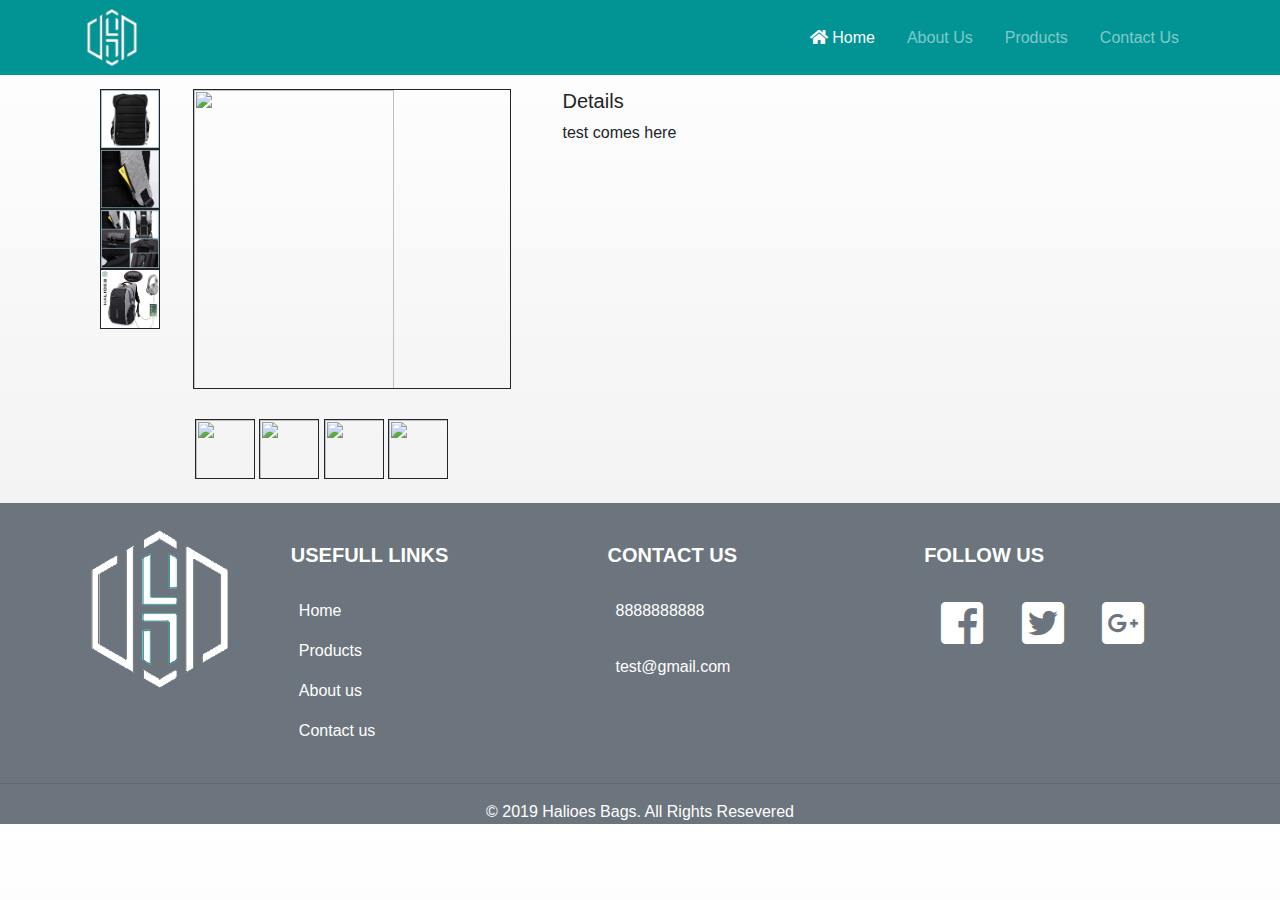
==== commit 5518c41e: "Add files via upload" ====
--- a/html/product.html
+++ b/html/product.html
@@ -144,13 +144,13 @@
                 </div>
             </div>
         </div> -->
-        <div class ="row">
+         <div class ="row">
             
-            <div class="col-sm-8 productDetails2" id='dispalyImgDiv'><!-- onclick="displayImageFromArray(event)"-->
-                    <img id='imagedown1'  src="../images/bags/Front-Black.jpg" src="" onclick="displayImageFromArray('bag_1')"> <!---->
-                    <img id='imagedown2'  src="" onclick="displayImageFromArray('bag_2')"><!--src="../images/bags/Front-Black.jpg"-->
-                    <img id='imagedown3'  src="" onclick="displayImageFromArray('bag_3')"><!--src="../images/bags/Front-Grey.jpg"-->
-                    <img id='imagedown4' src="" onclick="displayImageFromArray('bag_4')"><!--src="../images/bags/home-bag.png"-->
+            <div class="col-sm-8 productDetails2" id='dispalyImgDiv'>
+                    <img id='1' src="" onclick="displayImageFromArray(event.target.id)">
+                    <img id='2' src="" onclick="displayImageFromArray(event.target.id)">
+                    <img id='3' src="" onclick="displayImageFromArray(event.target.id)">
+                    <img id='4' src="" onclick="displayImageFromArray(event.target.id)">
                 </div>
         </div>
 
